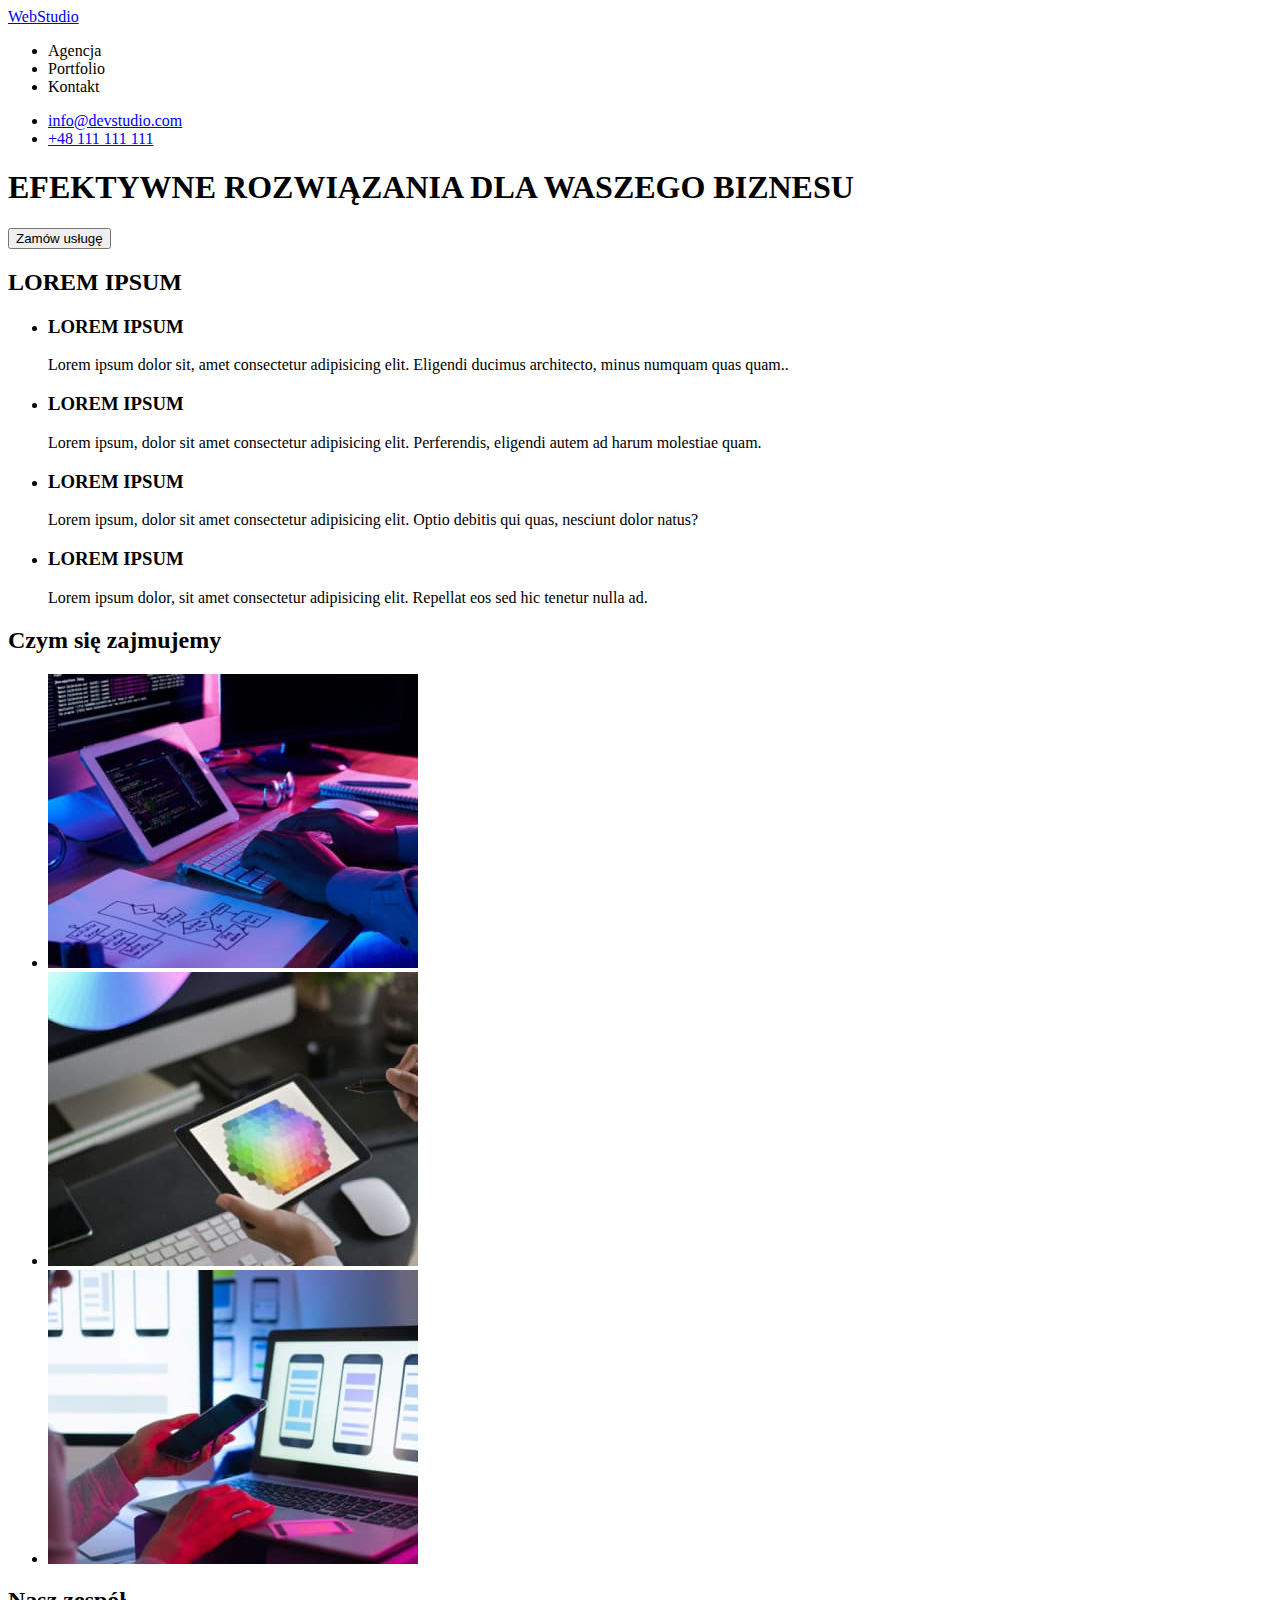
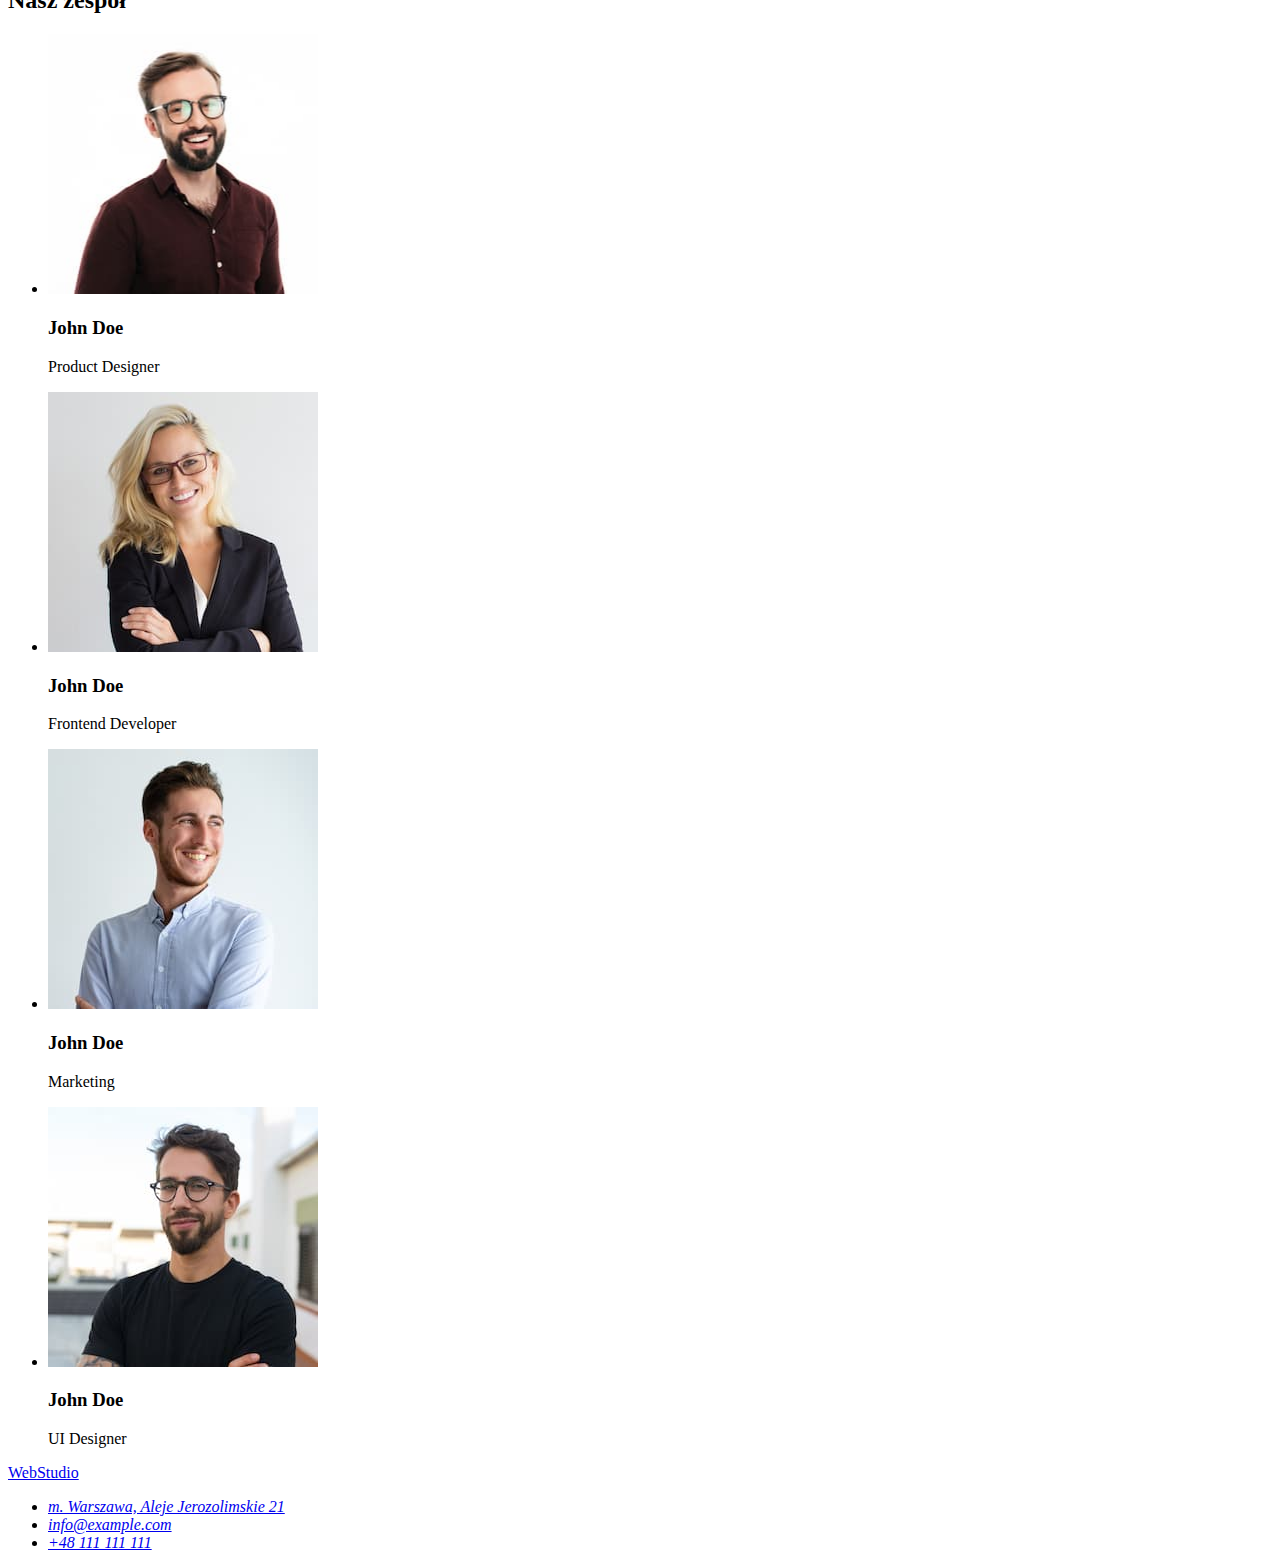
==== index.html @ 422dca35 "feat: init hw 2" ====
<!DOCTYPE html>
<html lang="pl">
  <head>
    <meta charset="UTF-8" />
    <meta http-equiv="X-UA-Compatible" content="IE=edge" />
    <meta name="viewport" content="width=device-width, initial-scale=1.0" />
    <title>webstudio</title>
  </head>

  <body>
    <header>
      <a href="index.html"><span>Web</span>Studio</a>
      <nav>
        <ul>
          <li><a href="index.html"></a>Agencja</li>
          <li><a href="index.html"></a>Portfolio</li>
          <li><a href="index.html"></a>Kontakt</li>
        </ul>
      </nav>
      <ul>
        <li><a href="mailto:info@devstudio.com">info@devstudio.com</a></li>
        <li><a href="tel:48111111111">+48 111 111 111</a></li>
      </ul>
    </header>

    <main>
      <!--HERO-->
      <section>
        <h1>EFEKTYWNE ROZWIĄZANIA DLA WASZEGO BIZNESU</h1>
        <button type="button">Zamów usługę</button>
      </section>

      <!--LOREM IPSUM-->
      <section>
        <h2>LOREM IPSUM</h2>

        <ul>
          <li>
            <h3>LOREM IPSUM</h3>
            <p>
              Lorem ipsum dolor sit, amet consectetur adipisicing elit. Eligendi
              ducimus architecto, minus numquam quas quam..
            </p>
          </li>
          <li>
            <h3>LOREM IPSUM</h3>
            <p>
              Lorem ipsum, dolor sit amet consectetur adipisicing elit.
              Perferendis, eligendi autem ad harum molestiae quam.
            </p>
          </li>
          <li>
            <h3>LOREM IPSUM</h3>
            <p>
              Lorem ipsum, dolor sit amet consectetur adipisicing elit. Optio
              debitis qui quas, nesciunt dolor natus?
            </p>
          </li>
          <li>
            <h3>LOREM IPSUM</h3>
            <p>
              Lorem ipsum dolor, sit amet consectetur adipisicing elit. Repellat
              eos sed hic tenetur nulla ad.
            </p>
          </li>
        </ul>
      </section>

      <!--czym się zajmujemy-->
      <section>
        <h2>Czym się zajmujemy</h2>
        <ul>
          <li>
            <img
              src="images/czym_sie_zajmujemy/1.jpg"
              alt="programowanie"
              width="370"
              height="294"
            />
          </li>
          <li>
            <img
              src="images/czym_sie_zajmujemy/2.jpg"
              alt="grafika"
              width="370"
              height="294"
            />
          </li>
          <li>
            <img
              src="images/czym_sie_zajmujemy/3.jpg"
              alt="personalizacja"
              width="370"
              height="294"
            />
          </li>
        </ul>
      </section>

      <!--Nasz zespół-->
      <section>
        <h2>Nasz zespół</h2>
        <ul>
          <li>
            <img
              src="images/nasz_zespol/img-1.jpg"
              alt="John Doe1"
              width="270"
              height="260"
            />
            <h3>John Doe</h3>
            <p>Product Designer</p>
          </li>
          <li>
            <img
              src="images/nasz_zespol/img-2-2.jpg"
              alt="John Doe2"
              width="270"
              height="260"
            />
            <h3>John Doe</h3>
            <p>Frontend Developer</p>
          </li>
          <li>
            <img
              src="images/nasz_zespol/img-3-2.jpg"
              alt="John Doe3"
              width="270"
              height="260"
            />
            <h3>John Doe</h3>
            <p>Marketing</p>
          </li>
          <li>
            <img
              src="images/nasz_zespol/img-4-2.jpg"
              alt="John Doe3"
              width="270"
              height="260"
            />
            <h3>John Doe</h3>
            <p>UI Designer</p>
          </li>
        </ul>
      </section>
    </main>

    <footer>
      <a href="index.html"><span>Web</span>Studio</a>
      <address>
        <ul>
          <li>
            <a href="https://goo.gl/maps/v4wxsE9NDZiypeX38" target="_blank"
              >m. Warszawa, Aleje Jerozolimskie 21</a
            >
          </li>
          <li><a href="mailto:info@example.com">info@example.com</a></li>
          <li><a href="tel:48111111111">+48 111 111 111</a></li>
        </ul>
      </address>
    </footer>
  </body>
</html>
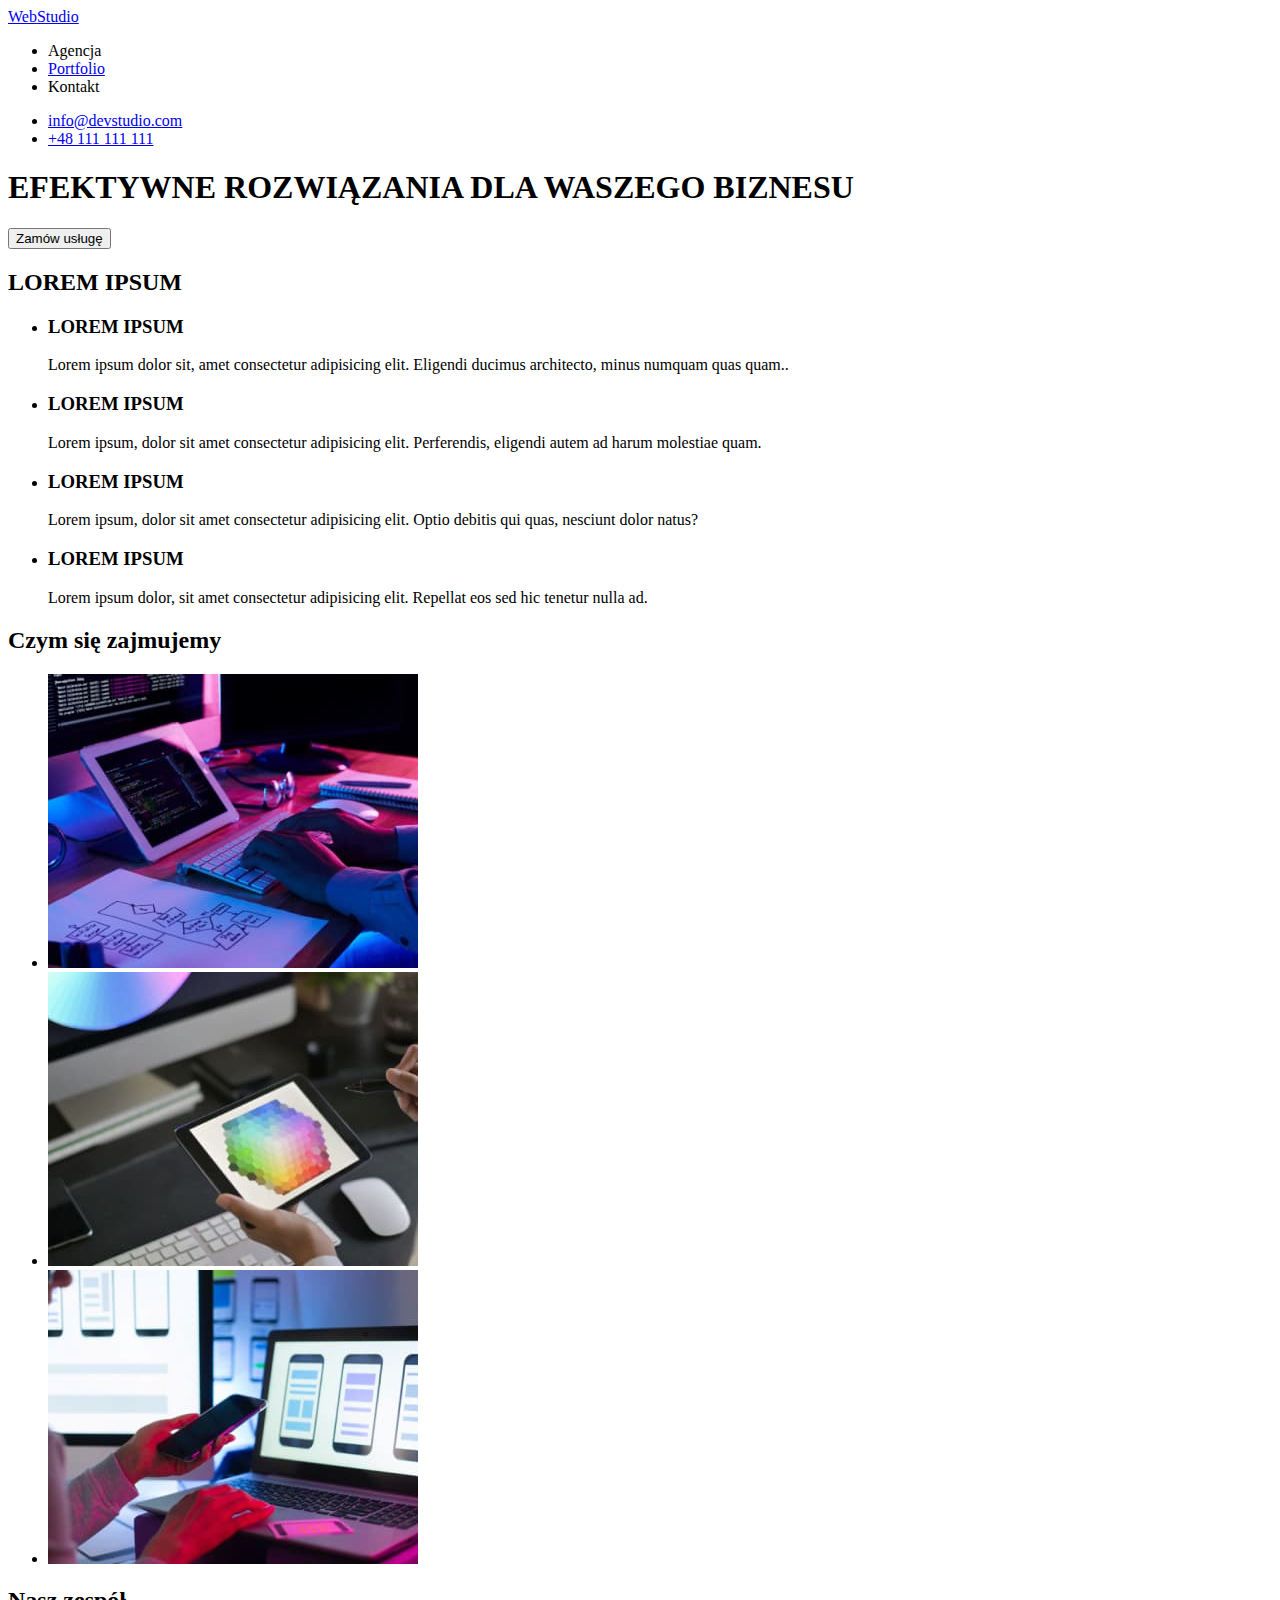
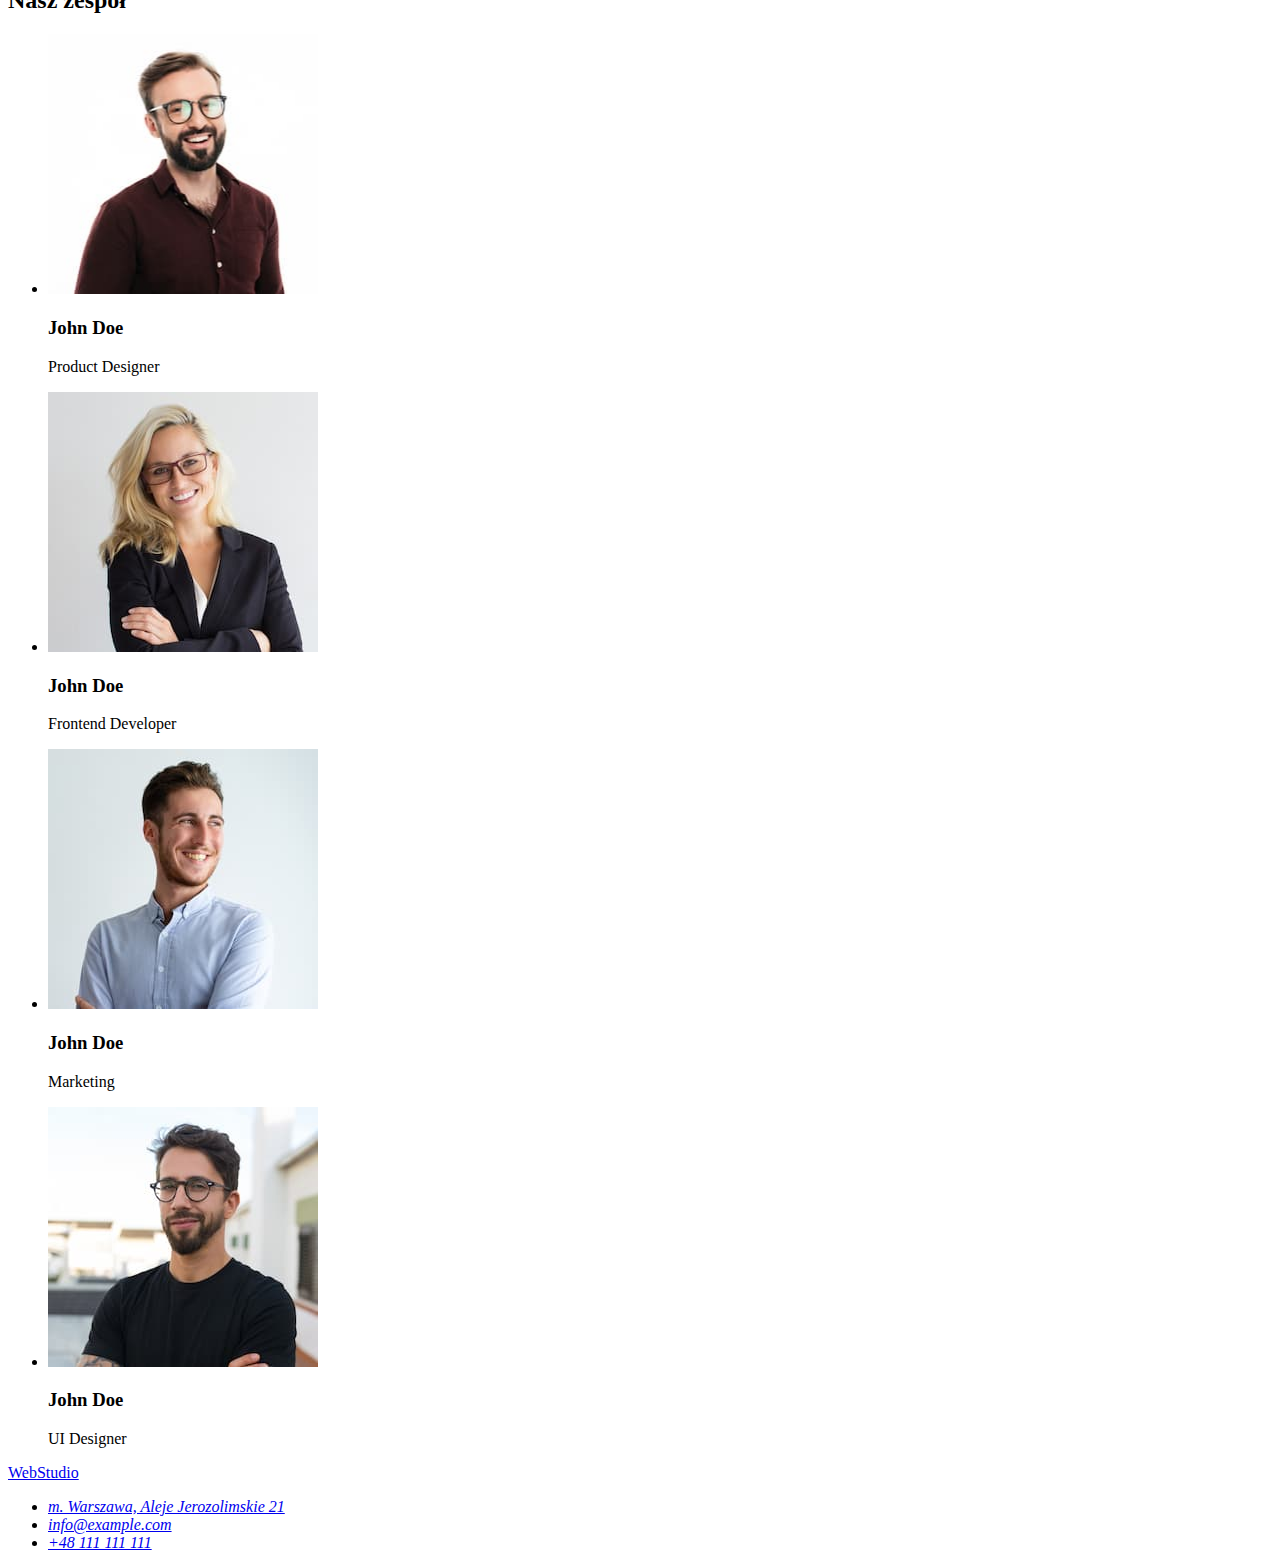
==== commit 0ab6738f: "upgrade" ====
--- a/index.html
+++ b/index.html
@@ -13,7 +13,7 @@
       <nav>
         <ul>
           <li><a href="index.html"></a>Agencja</li>
-          <li><a href="index.html"></a>Portfolio</li>
+          <li><a href="portfolio.html">Portfolio</a></li>
           <li><a href="index.html"></a>Kontakt</li>
         </ul>
       </nav>
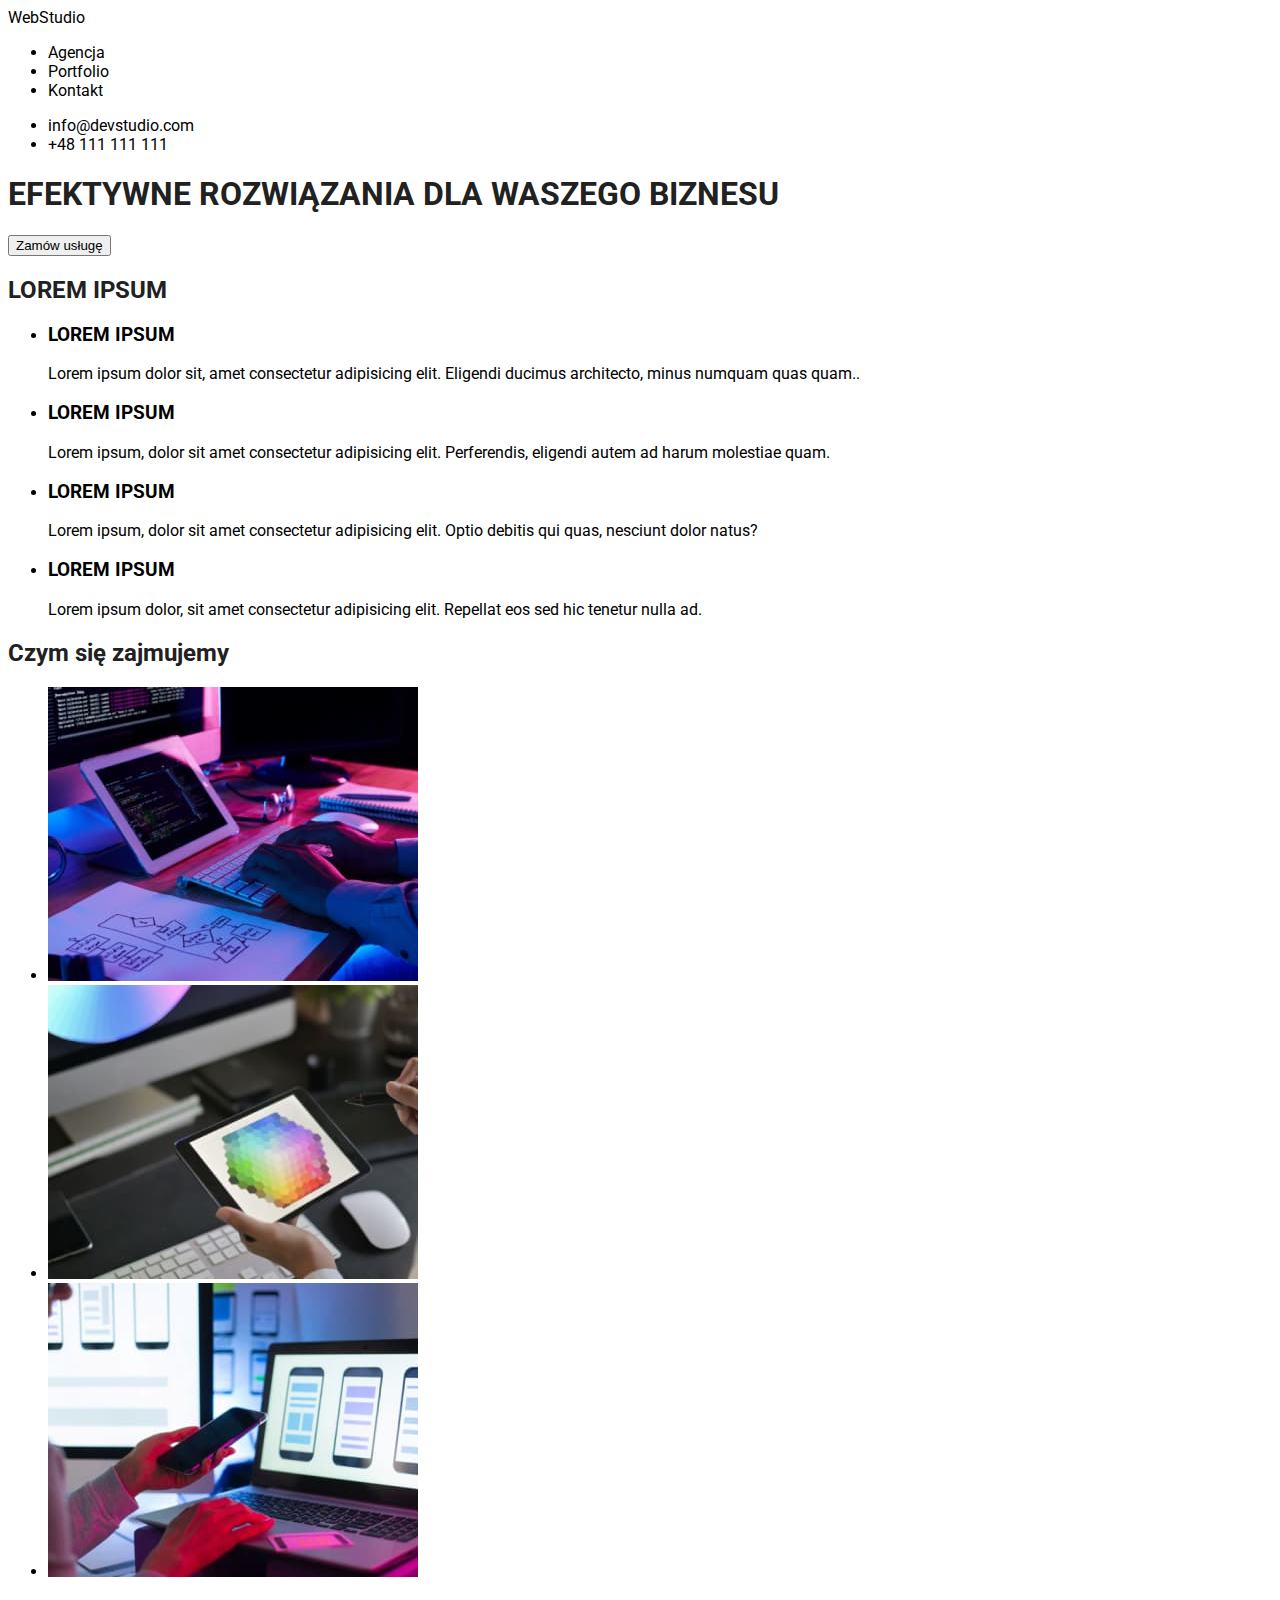
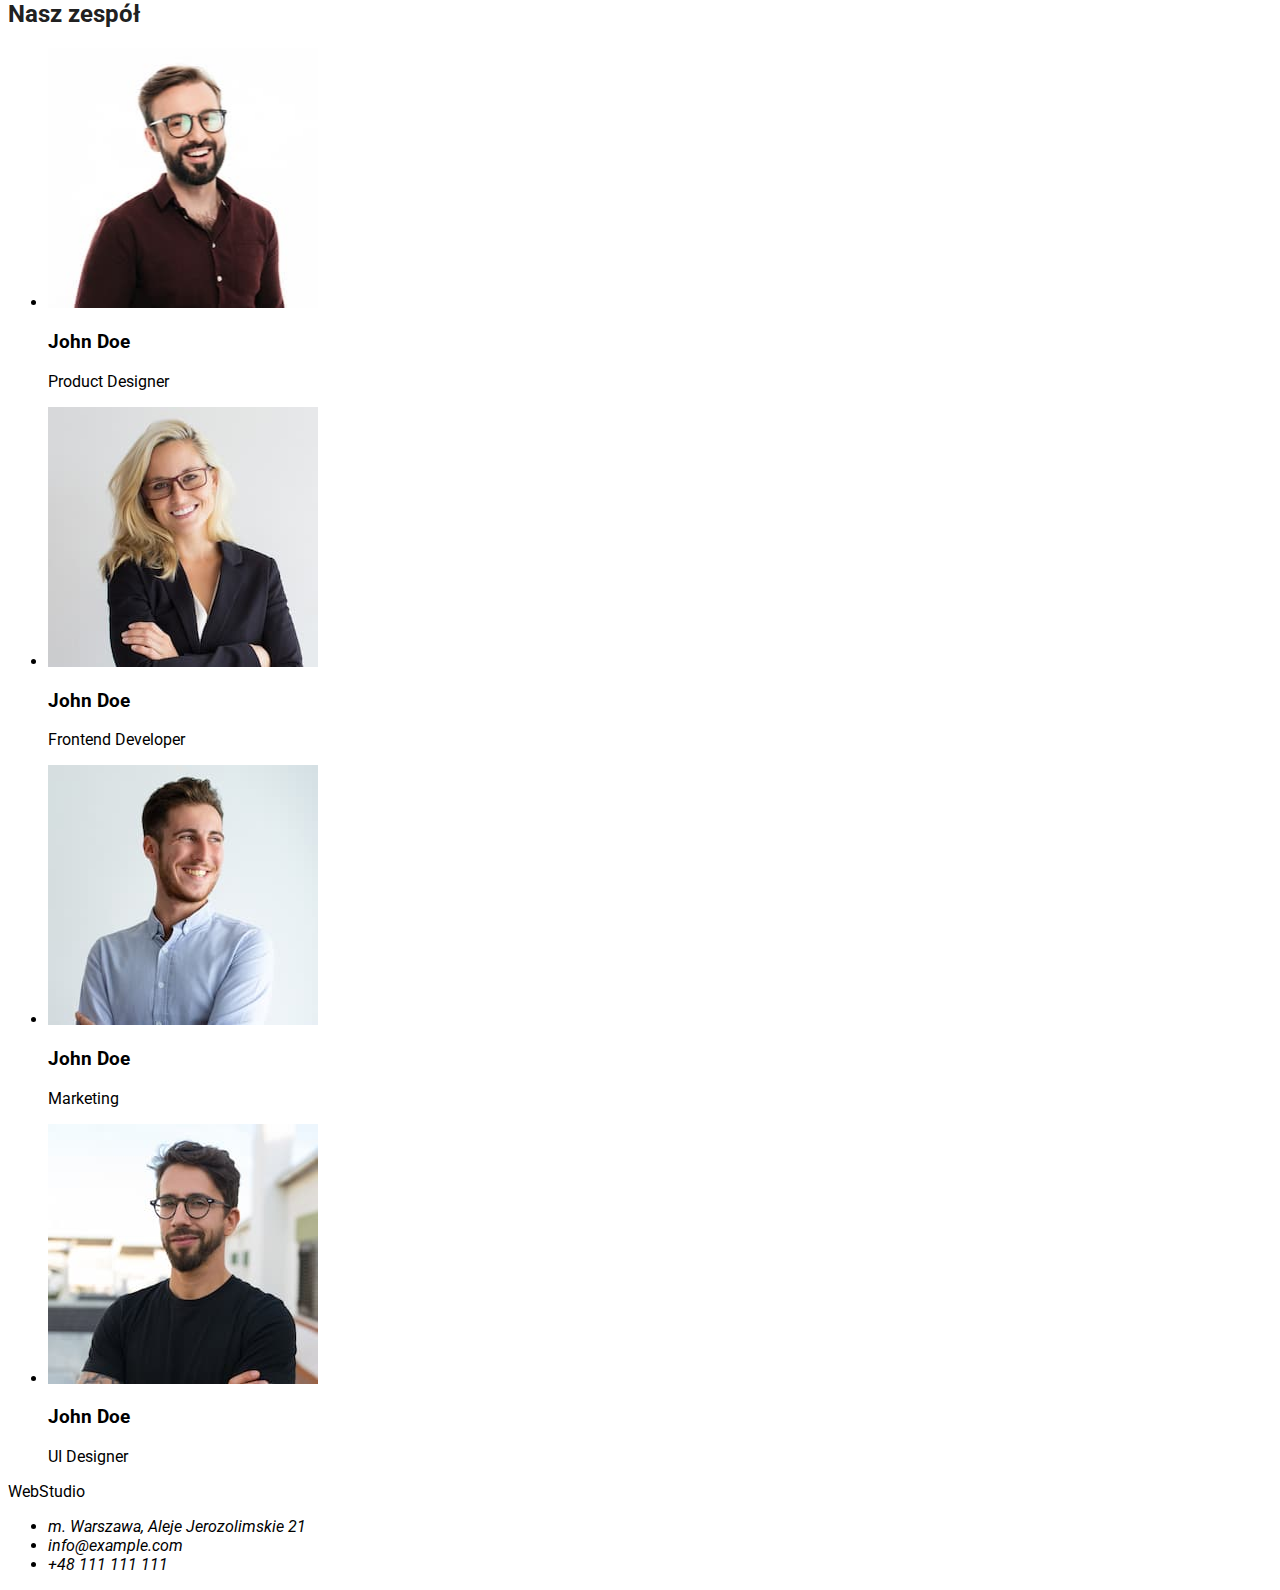
==== commit a28181ae: "upgrade" ====
--- a/index.html
+++ b/index.html
@@ -5,6 +5,16 @@
     <meta http-equiv="X-UA-Compatible" content="IE=edge" />
     <meta name="viewport" content="width=device-width, initial-scale=1.0" />
     <title>webstudio</title>
+    <!-- googe fonts -->
+    <link rel="preconnect" href="https://fonts.googleapis.com" />
+    <link rel="preconnect" href="https://fonts.gstatic.com" crossorigin />
+    <link
+      href="https://fonts.googleapis.com/css2?family=Raleway:wght@700&family=Roboto:wght@400;500;700;900&display=swap"
+      rel="stylesheet"
+    />
+    <!-- end google fonts -->
+
+    <link rel="stylesheet" href="css/styles.css" />
   </head>
 
   <body>
--- a/css/styles.css
+++ b/css/styles.css
@@ -0,0 +1,91 @@
+:root {
+    --roboto:font-family: 'Roboto', sans-serif;
+    --raleway:font-family: 'Raleway', sans-serif;
+    color:#212121
+  }
+  body { font-family: 'Roboto', sans-serif;
+    color: var(--#212121)
+}
+  
+  nav {
+    color: var(--#212121);
+  }
+  nav ul {
+    text-decoration-line: none;
+  }
+  
+  ul {
+    text-decoration-line: none;
+    color: black;
+  }
+  a {
+    color: black;
+    text-decoration-line: none;
+  }
+  a:focus {
+    border-bottom-style: solid;
+    border-width: 2px;
+    border-color: blue;
+  }
+  h3 {
+    font-family: var(--roboto);
+    font-weight: 700;
+  }
+  
+  h3:hover {
+    border-bottom-style: solid;
+    border-width: 2px;
+    border-bottom-color: blue;
+  }
+  p {font-family: var(--roboto);
+  font-weight: 400;}
+  
+  p:hover {
+    border-bottom-style: solid;
+    border-width: 2px;
+    border-bottom-color: blue;
+    font-family: var(--roboto);
+  }
+  
+  .logo {
+    color: blue;
+    font-family: var(--raleway);
+    font-weight: 700;
+  }
+  nav li:hover {
+    border-bottom-style: solid;
+    border-width: 2px;
+    border-bottom-color: blue;
+   
+  }
+  header li:hover {
+    border-bottom-style: solid;
+    border-width: 2px;
+    border-bottom-color: blue;
+  }
+  
+  .footer_underline {
+    text-decoration-line: underline;
+  }
+  footer li:hover {
+    border-bottom-style: solid;
+    border-width: 2px;
+    border-bottom-color: blue;
+  }
+  .mark:hover {
+    border: 1px solid blue;
+  }
+  .mark_line:hover {
+    border-bottom-style: solid;
+    border-width: 2px;
+    border-bottom-color: blue;
+  }
+  
+  .hand:hover {
+    cursor: pointer;
+  }
+  
+  .letters {
+    font-family: var(--roboto);
+    font-weight: 500;
+  }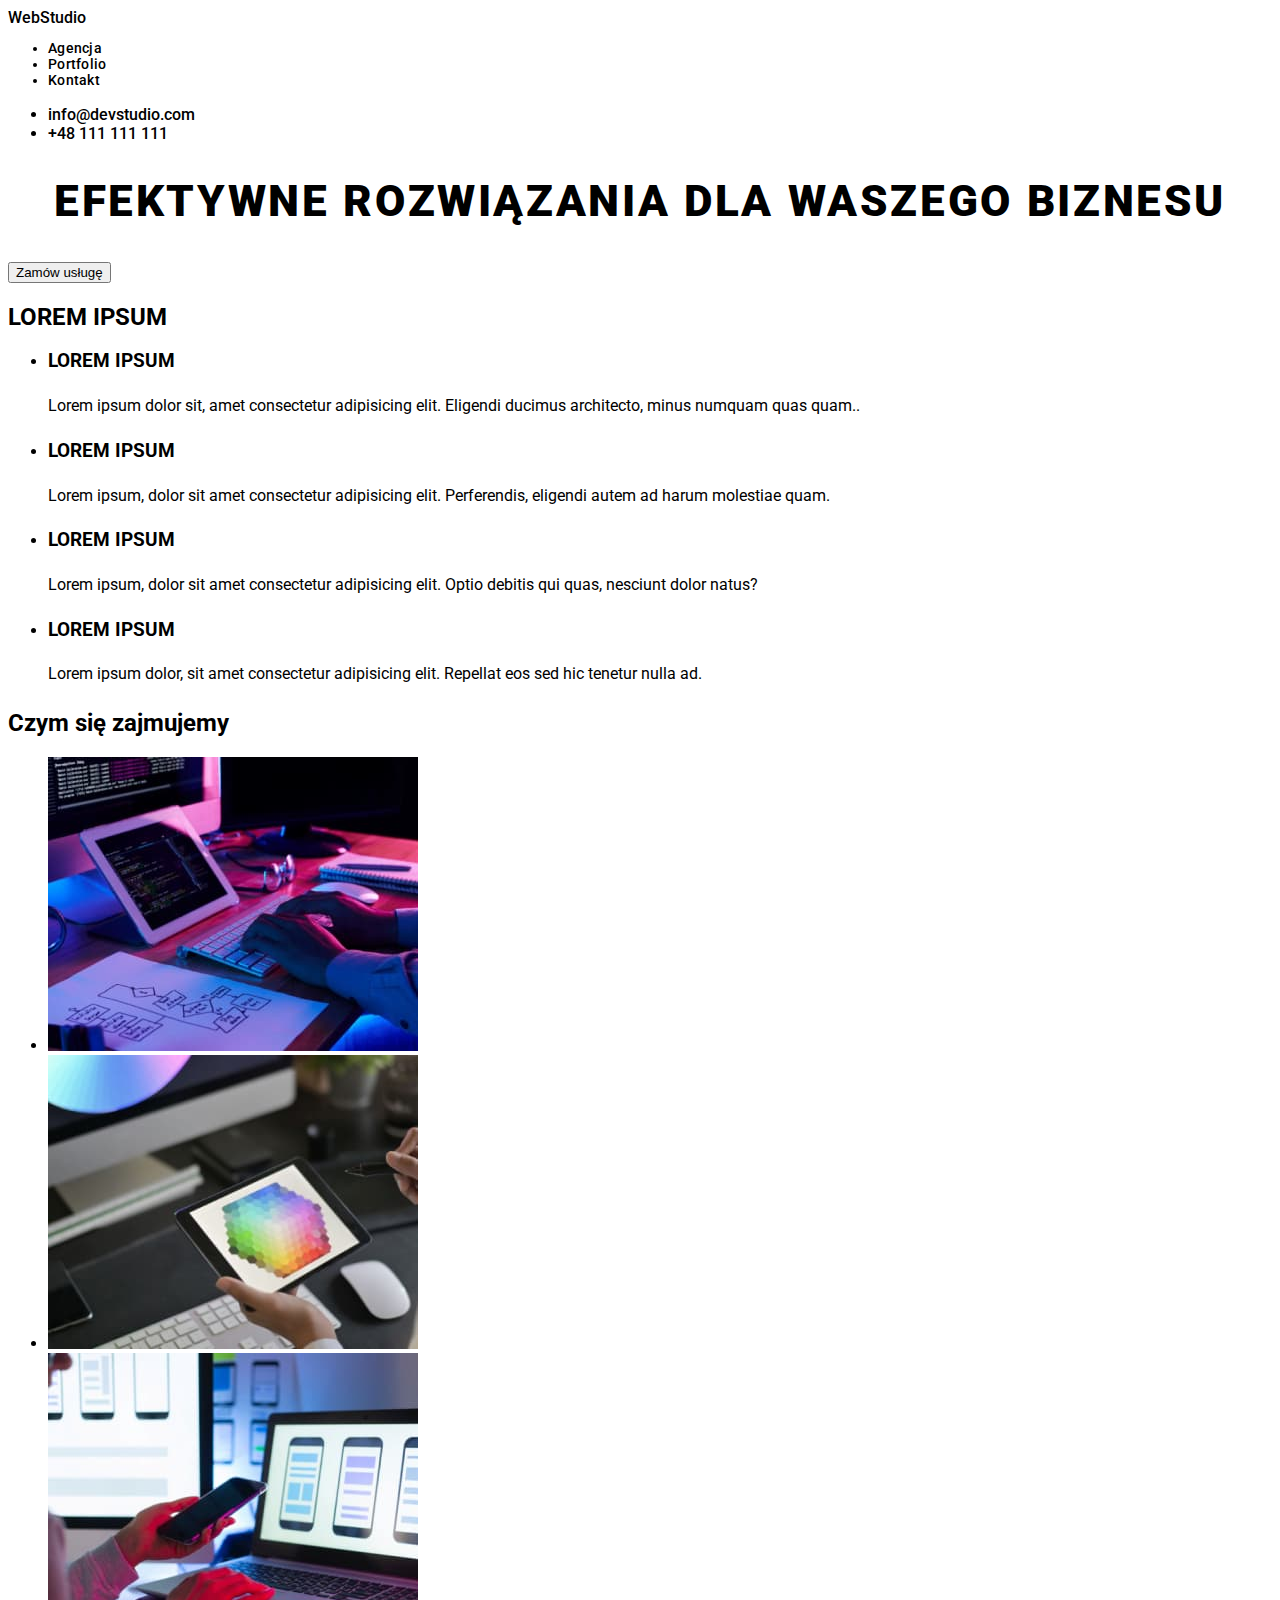
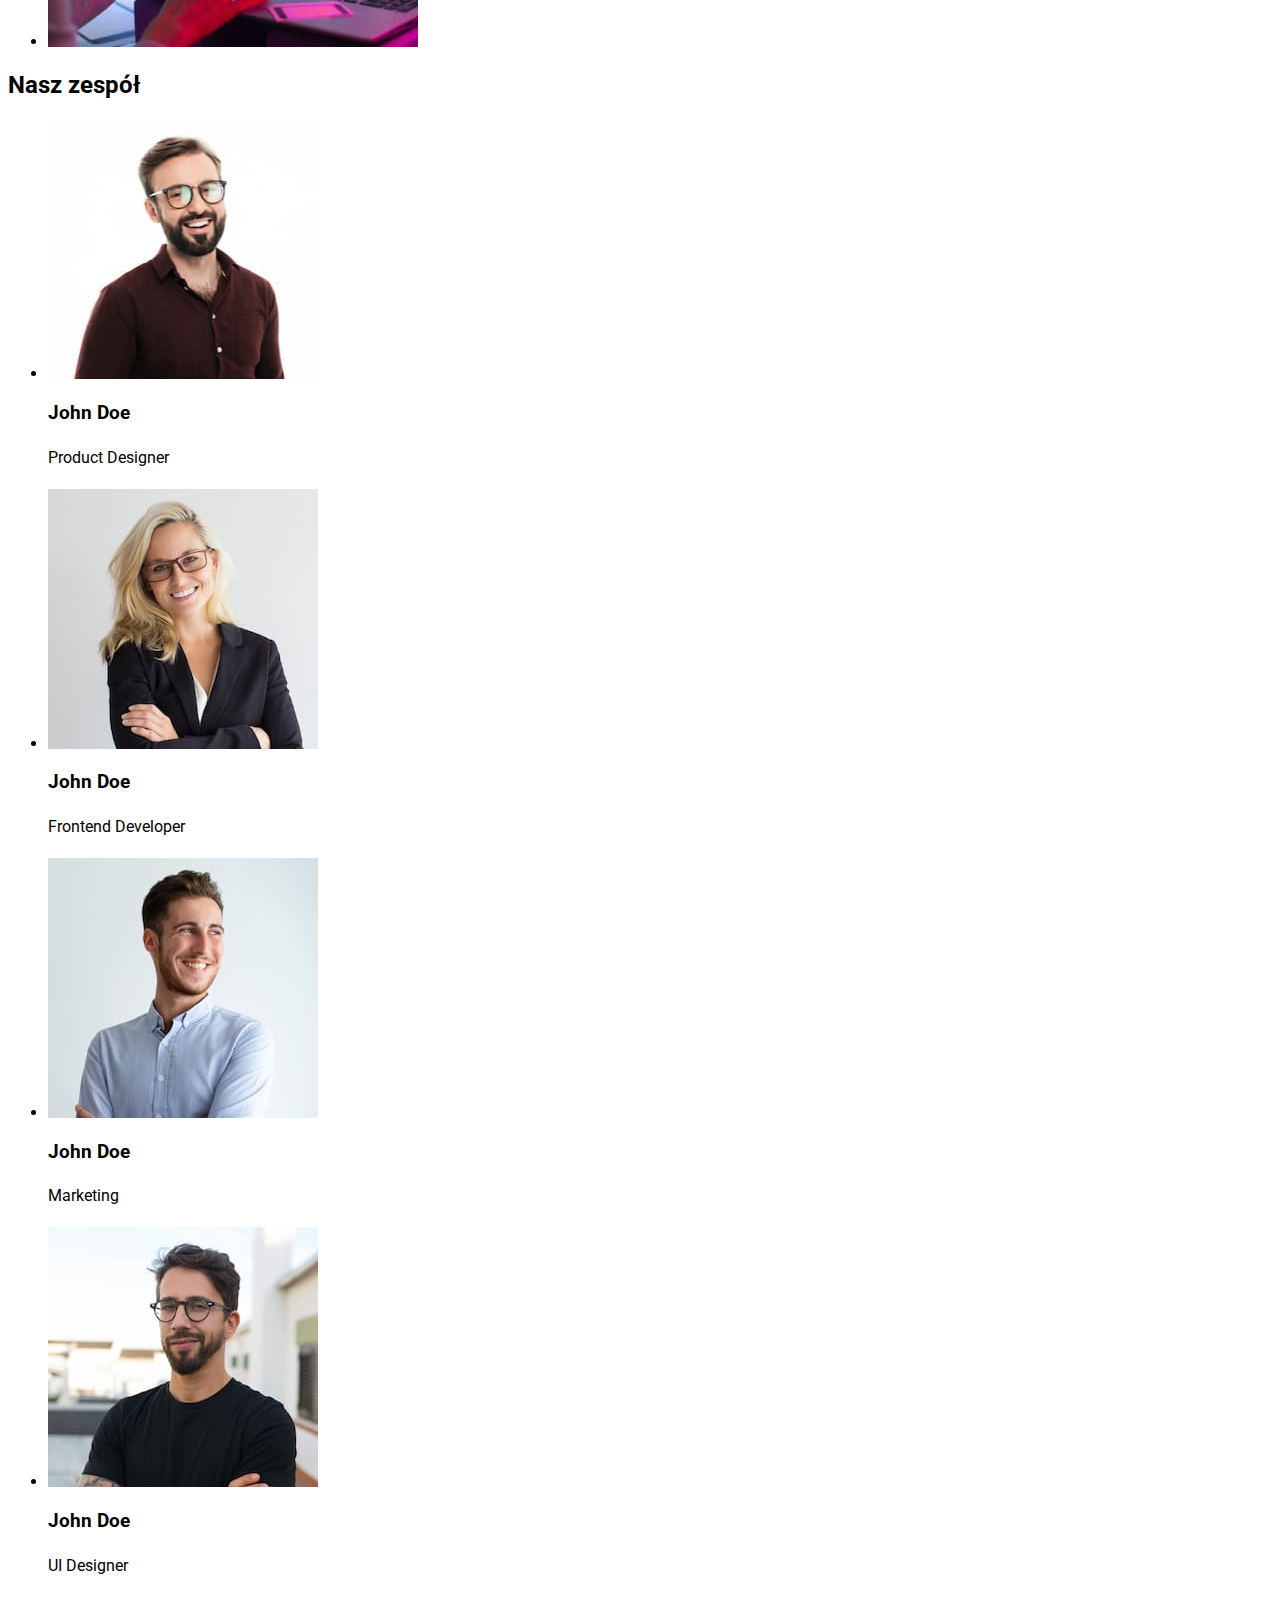
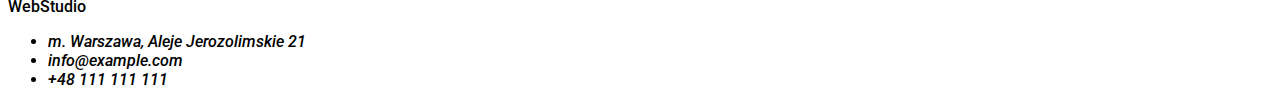
==== commit e4fae63b: "upgrade" ====
--- a/index.html
+++ b/index.html
@@ -20,7 +20,7 @@
   <body>
     <header>
       <a href="index.html"><span>Web</span>Studio</a>
-      <nav>
+      <nav class="nav-structure">
         <ul>
           <li><a href="index.html"></a>Agencja</li>
           <li><a href="portfolio.html">Portfolio</a></li>
@@ -36,7 +36,9 @@
     <main>
       <!--HERO-->
       <section>
-        <h1>EFEKTYWNE ROZWIĄZANIA DLA WASZEGO BIZNESU</h1>
+        <h1 class="main-structure">
+          EFEKTYWNE ROZWIĄZANIA DLA WASZEGO BIZNESU
+        </h1>
         <button type="button">Zamów usługę</button>
       </section>
 
--- a/css/styles.css
+++ b/css/styles.css
@@ -1,91 +1,117 @@
 :root {
-    --roboto:font-family: 'Roboto', sans-serif;
-    --raleway:font-family: 'Raleway', sans-serif;
-    color:#212121
-  }
-  body { font-family: 'Roboto', sans-serif;
-    color: var(--#212121)
+  --main-color: #212121;
+  --second-color: #757575;
+  --background-color: #2f303a;
+  --third-color: #ffffff;
 }
-  
-  nav {
-    color: var(--#212121);
-  }
-  nav ul {
-    text-decoration-line: none;
-  }
-  
-  ul {
-    text-decoration-line: none;
-    color: black;
-  }
-  a {
-    color: black;
-    text-decoration-line: none;
-  }
-  a:focus {
-    border-bottom-style: solid;
-    border-width: 2px;
-    border-color: blue;
-  }
-  h3 {
-    font-family: var(--roboto);
-    font-weight: 700;
-  }
-  
-  h3:hover {
-    border-bottom-style: solid;
-    border-width: 2px;
-    border-bottom-color: blue;
-  }
-  p {font-family: var(--roboto);
-  font-weight: 400;}
-  
-  p:hover {
-    border-bottom-style: solid;
-    border-width: 2px;
-    border-bottom-color: blue;
-    font-family: var(--roboto);
-  }
-  
-  .logo {
-    color: blue;
-    font-family: var(--raleway);
-    font-weight: 700;
-  }
-  nav li:hover {
-    border-bottom-style: solid;
-    border-width: 2px;
-    border-bottom-color: blue;
-   
-  }
-  header li:hover {
-    border-bottom-style: solid;
-    border-width: 2px;
-    border-bottom-color: blue;
-  }
-  
-  .footer_underline {
-    text-decoration-line: underline;
-  }
-  footer li:hover {
-    border-bottom-style: solid;
-    border-width: 2px;
-    border-bottom-color: blue;
-  }
-  .mark:hover {
-    border: 1px solid blue;
-  }
-  .mark_line:hover {
-    border-bottom-style: solid;
-    border-width: 2px;
-    border-bottom-color: blue;
-  }
-  
-  .hand:hover {
-    cursor: pointer;
-  }
-  
-  .letters {
-    font-family: var(--roboto);
-    font-weight: 500;
-  }+body {
+  font-family: "Roboto", sans-serif;
+  font-weight: 500;
+}
+
+.nav-structure {
+  color: var(--main-color);
+  font-family: "Roboto", sans-serif;
+  font-weight: 500;
+  font-size: 14px;
+  line-height: 1.14;
+  letter-spacing: 0.02em;
+}
+.main-structure {
+  font-family: "Roboto", sans-serif;
+  font-weight: 900;
+  font-size: 44px;
+  line-height: 1.36;
+  text-align: center;
+  letter-spacing: 0.06em;
+  text-transform: uppercase;
+}
+.third-structure {
+  font-weight: 700;
+  font-size: 18px;
+  line-height: 2;
+  letter-spacing: 0.06em;
+}
+
+.text {
+  font-weight: 400;
+  font-size: 16px;
+  line-height: 1.87;
+  letter-spacing: 0.03em;
+  color: var(--second-color);
+}
+
+.background {
+  background-color: var(--background-color);
+}
+
+/* ? */
+.last-structure {
+  font-weight: 400;
+  font-size: 14px;
+  line-height: 1.71;
+  letter-spacing: 0.03em;
+  color: var(--third-color);
+}
+
+/* na dole do poprawy */
+ul {
+  text-decoration-line: none;
+  color: black;
+}
+a {
+  color: black;
+  text-decoration-line: none;
+}
+a:focus {
+  border-bottom-style: solid;
+  border-width: 2px;
+  border-color: blue;
+}
+h3 {
+  font-family: var(--roboto);
+  font-weight: 700;
+}
+
+p {
+  font-weight: 400;
+  font-size: 16px;
+  line-height: 30px;
+}
+
+.logo {
+  color: blue;
+  font-family: var(--raleway);
+  font-weight: 700;
+}
+nav li:hover {
+  border-bottom-style: solid;
+  border-width: 2px;
+  border-bottom-color: blue;
+}
+header li:hover {
+  border-bottom-style: solid;
+  border-width: 2px;
+  border-bottom-color: blue;
+}
+
+.mark:hover {
+  border: 1px solid blue;
+}
+.mark_line:hover {
+  border-bottom-style: solid;
+  border-width: 2px;
+  border-bottom-color: blue;
+}
+
+.hand:hover {
+  cursor: pointer;
+}
+
+.letters {
+  font-family: var(--roboto);
+  font-weight: 500;
+}
+/*  */
+font-family: "Raleway", sans-serif;
+/*  */
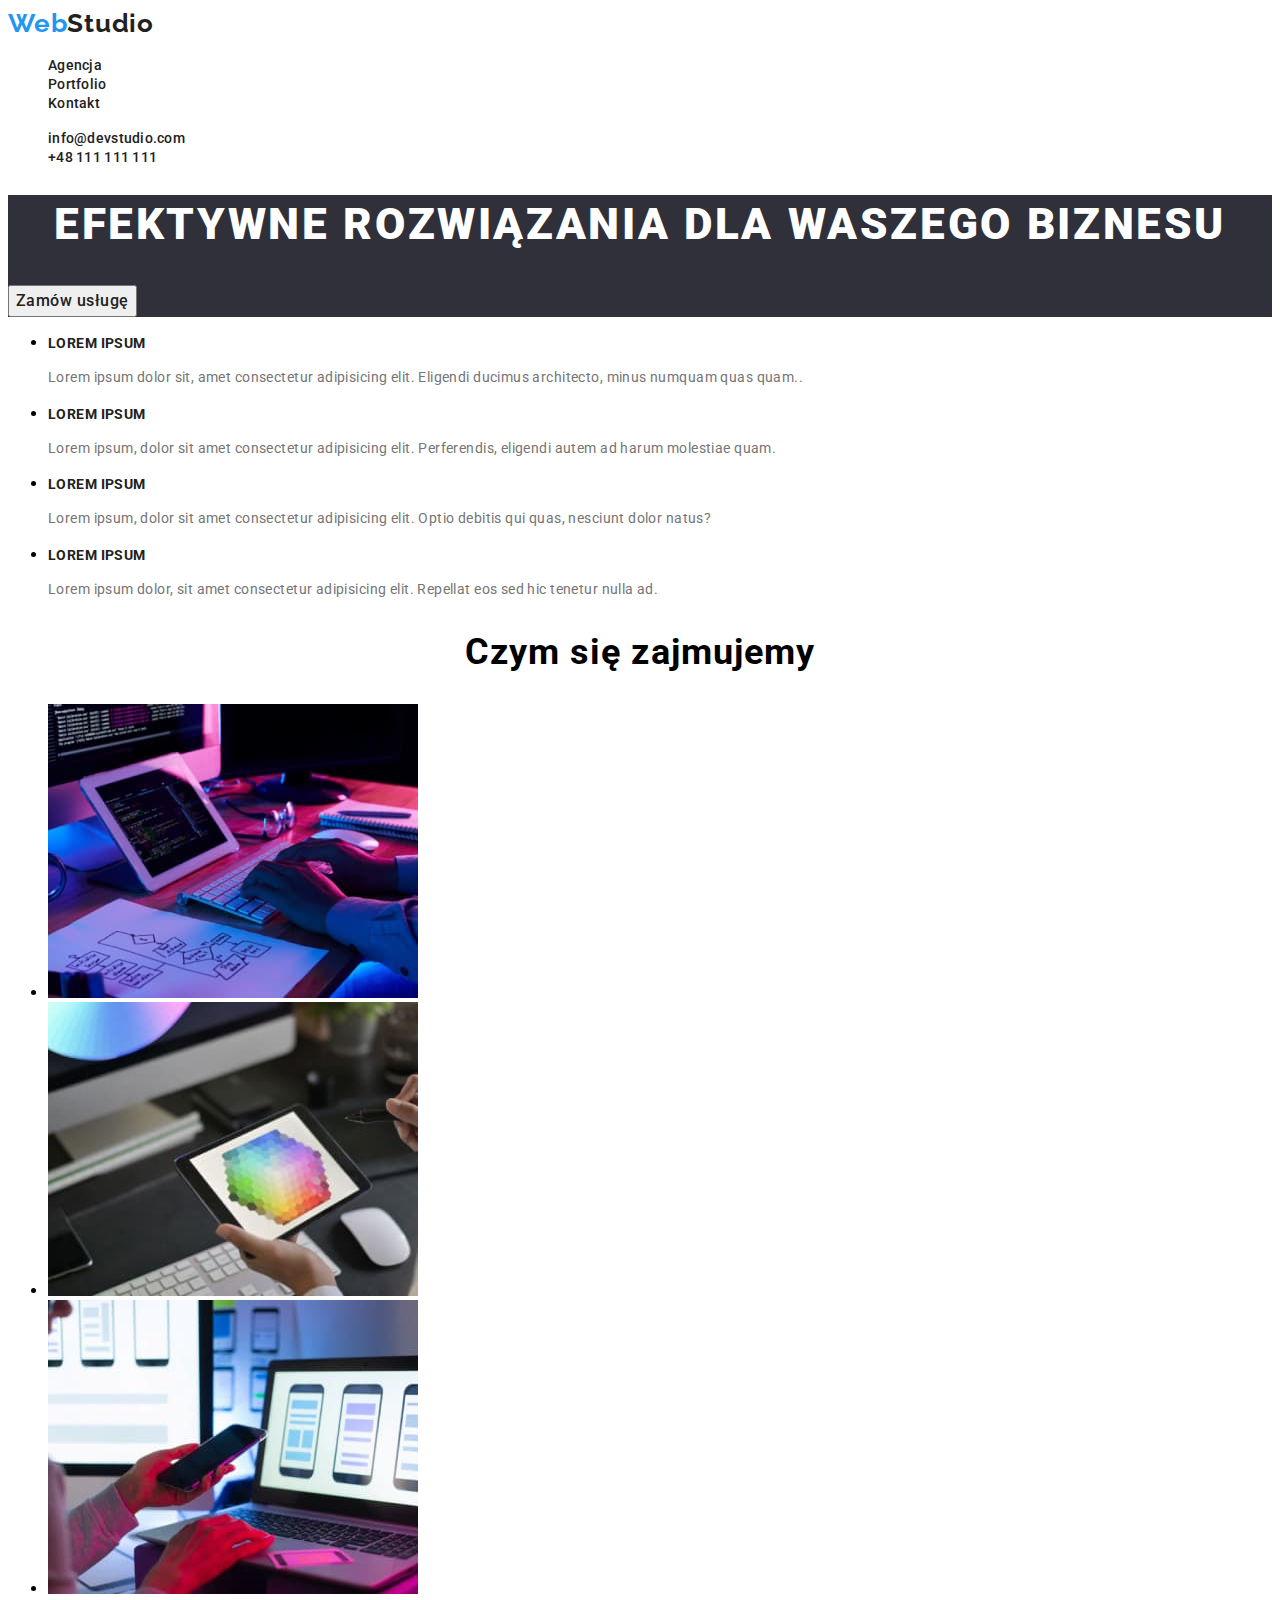
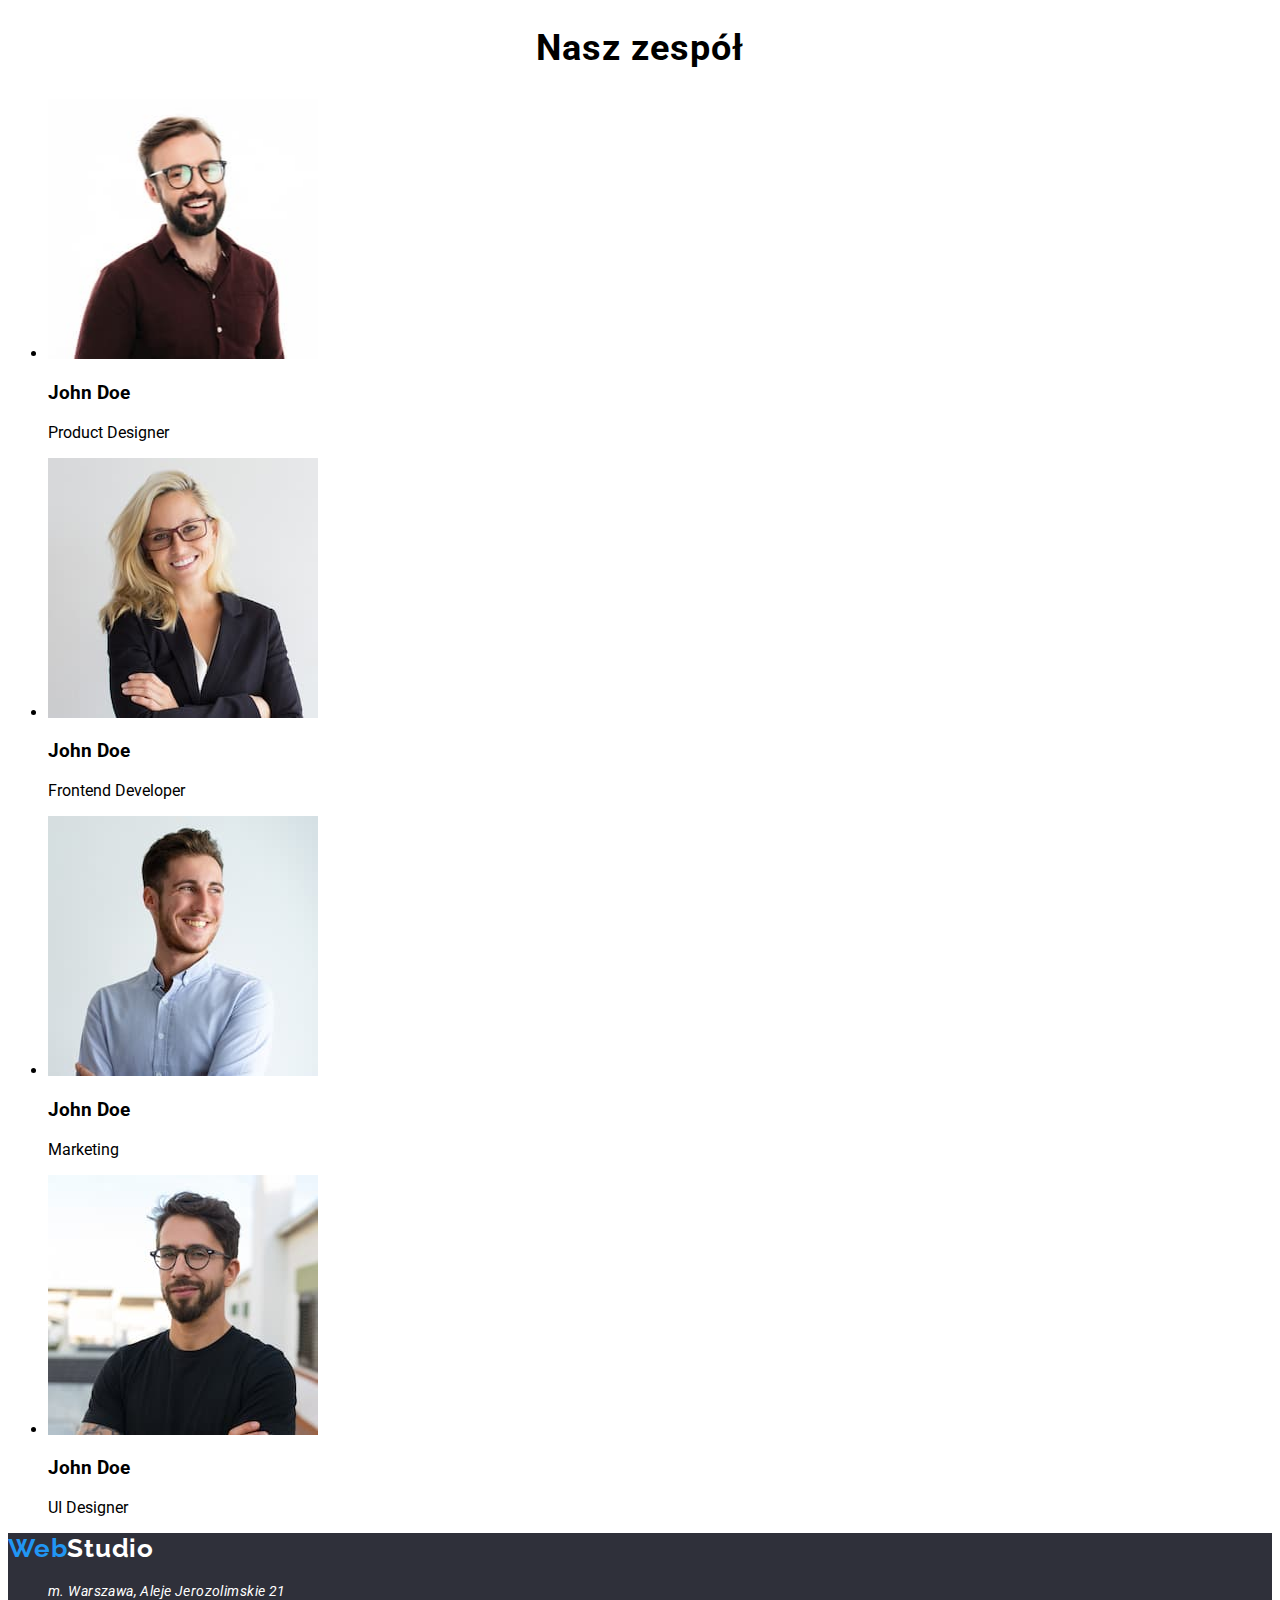
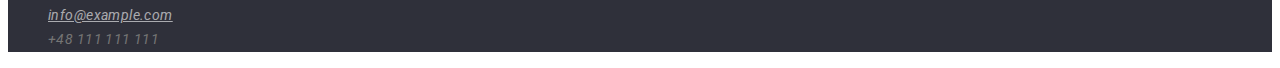
==== commit 209f5df2: "upgrade" ====
--- a/index.html
+++ b/index.html
@@ -19,58 +19,64 @@
 
   <body>
     <header>
-      <a href="index.html"><span>Web</span>Studio</a>
-      <nav class="nav-structure">
-        <ul>
-          <li><a href="index.html"></a>Agencja</li>
-          <li><a href="portfolio.html">Portfolio</a></li>
-          <li><a href="index.html"></a>Kontakt</li>
+      <a class="logo" href="index.html"
+        ><span class="brand-color">Web</span>Studio</a
+      >
+      <nav>
+        <ul class="list-style">
+          <li><a class="nav-structure" href="index.html">Agencja</a></li>
+          <li><a class="nav-structure" href="portfolio.html">Portfolio</a></li>
+          <li><a class="nav-structure" href="index.html">Kontakt</a></li>
         </ul>
       </nav>
-      <ul>
-        <li><a href="mailto:info@devstudio.com">info@devstudio.com</a></li>
-        <li><a href="tel:48111111111">+48 111 111 111</a></li>
+      <ul class="list-style">
+        <li>
+          <a class="nav-structure" href="mailto:info@devstudio.com"
+            >info@devstudio.com</a
+          >
+        </li>
+        <li>
+          <a class="nav-structure" href="tel:48111111111">+48 111 111 111</a>
+        </li>
       </ul>
     </header>
 
     <main>
       <!--HERO-->
-      <section>
-        <h1 class="main-structure">
+      <section class="background">
+        <h1 class="sixth-structure background">
           EFEKTYWNE ROZWIĄZANIA DLA WASZEGO BIZNESU
         </h1>
-        <button type="button">Zamów usługę</button>
+        <button type="button" class="button-style">Zamów usługę</button>
       </section>
 
       <!--LOREM IPSUM-->
       <section>
-        <h2>LOREM IPSUM</h2>
-
         <ul>
           <li>
-            <h3>LOREM IPSUM</h3>
-            <p>
+            <h3 class="seventh-structure">LOREM IPSUM</h3>
+            <p class="second-structure">
               Lorem ipsum dolor sit, amet consectetur adipisicing elit. Eligendi
               ducimus architecto, minus numquam quas quam..
             </p>
           </li>
           <li>
-            <h3>LOREM IPSUM</h3>
-            <p>
+            <h3 class="seventh-structure">LOREM IPSUM</h3>
+            <p class="second-structure">
               Lorem ipsum, dolor sit amet consectetur adipisicing elit.
               Perferendis, eligendi autem ad harum molestiae quam.
             </p>
           </li>
           <li>
-            <h3>LOREM IPSUM</h3>
-            <p>
+            <h3 class="seventh-structure">LOREM IPSUM</h3>
+            <p class="second-structure">
               Lorem ipsum, dolor sit amet consectetur adipisicing elit. Optio
               debitis qui quas, nesciunt dolor natus?
             </p>
           </li>
           <li>
-            <h3>LOREM IPSUM</h3>
-            <p>
+            <h3 class="seventh-structure">LOREM IPSUM</h3>
+            <p class="second-structure">
               Lorem ipsum dolor, sit amet consectetur adipisicing elit. Repellat
               eos sed hic tenetur nulla ad.
             </p>
@@ -80,7 +86,9 @@
 
       <!--czym się zajmujemy-->
       <section>
-        <h2>Czym się zajmujemy</h2>
+        <h2 class="eighth-structure" class=".ninth-structure">
+          Czym się zajmujemy
+        </h2>
         <ul>
           <li>
             <img
@@ -111,7 +119,7 @@
 
       <!--Nasz zespół-->
       <section>
-        <h2>Nasz zespół</h2>
+        <h2 class="eighth-structure" class=".ninth-structure">Nasz zespół</h2>
         <ul>
           <li>
             <img
@@ -120,7 +128,7 @@
               width="270"
               height="260"
             />
-            <h3>John Doe</h3>
+            <h3 class=".ninth-structure">John Doe</h3>
             <p>Product Designer</p>
           </li>
           <li>
@@ -130,7 +138,7 @@
               width="270"
               height="260"
             />
-            <h3>John Doe</h3>
+            <h3 class=".ninth-structure">John Doe</h3>
             <p>Frontend Developer</p>
           </li>
           <li>
@@ -140,7 +148,7 @@
               width="270"
               height="260"
             />
-            <h3>John Doe</h3>
+            <h3 class=".ninth-structure">John Doe</h3>
             <p>Marketing</p>
           </li>
           <li>
@@ -150,24 +158,37 @@
               width="270"
               height="260"
             />
-            <h3>John Doe</h3>
+            <h3 class=".ninth-structure">John Doe</h3>
             <p>UI Designer</p>
           </li>
         </ul>
       </section>
     </main>
 
-    <footer>
-      <a href="index.html"><span>Web</span>Studio</a>
+    <footer class="background">
+      <a class="footer-logo" href="index.html"
+        ><span class="brand-color">Web</span>Studio</a
+      >
       <address>
-        <ul>
+        <ul class="list-style">
           <li>
-            <a href="https://goo.gl/maps/v4wxsE9NDZiypeX38" target="_blank"
+            <a
+              class="fourth-structure"
+              href="https://goo.gl/maps/v4wxsE9NDZiypeX38"
+              target="_blank"
               >m. Warszawa, Aleje Jerozolimskie 21</a
             >
           </li>
-          <li><a href="mailto:info@example.com">info@example.com</a></li>
-          <li><a href="tel:48111111111">+48 111 111 111</a></li>
+          <li>
+            <a class="fifth-structure" href="mailto:info@example.com"
+              >info@example.com</a
+            >
+          </li>
+          <li>
+            <a class="second-structure" href="tel:48111111111"
+              >+48 111 111 111</a
+            >
+          </li>
         </ul>
       </address>
     </footer>
--- a/css/styles.css
+++ b/css/styles.css
@@ -3,10 +3,12 @@
   --second-color: #757575;
   --background-color: #2f303a;
   --third-color: #ffffff;
+  --fourth-color: rgba(255, 255, 255, 0.6);
+  --fifth-color: #2196f3;
 }
 body {
   font-family: "Roboto", sans-serif;
-  font-weight: 500;
+  font-weight: 400;
 }
 
 .nav-structure {
@@ -16,6 +18,13 @@
   font-size: 14px;
   line-height: 1.14;
   letter-spacing: 0.02em;
+  text-decoration-line: none;
+}
+.nav-structure:hover {
+  color: var(--fifth-color);
+}
+.nav-structure:focus {
+  color: var(--fifth-color);
 }
 .main-structure {
   font-family: "Roboto", sans-serif;
@@ -26,6 +35,15 @@
   letter-spacing: 0.06em;
   text-transform: uppercase;
 }
+
+.second-structure {
+  font-weight: 400;
+  font-size: 14px;
+  line-height: 1.71;
+  letter-spacing: 0.03em;
+  color: var(--second-color);
+  text-decoration-line: none;
+}
 .third-structure {
   font-weight: 700;
   font-size: 18px;
@@ -45,17 +63,107 @@
   background-color: var(--background-color);
 }
 
-/* ? */
-.last-structure {
+.fourth-structure {
   font-weight: 400;
   font-size: 14px;
   line-height: 1.71;
   letter-spacing: 0.03em;
   color: var(--third-color);
+  text-decoration-line: none;
+}
+.fifth-structure {
+  font-size: 14px;
+  line-height: 1.71;
+  letter-spacing: 0.03em;
+  text-decoration-line: underline;
+  color: var(--fourth-color);
+}
+.sixth-structure {
+  font-family: "Roboto", sans-serif;
+  font-weight: 900;
+  font-size: 44px;
+  line-height: 1.36;
+  text-align: center;
+  letter-spacing: 0.06em;
+  text-transform: uppercase;
+  color: var(--third-color);
+}
+.seventh-structure {
+  font-family: "Roboto", sans-serif;
+  font-style: normal;
+  font-weight: 700;
+  font-size: 14px;
+  line-height: 1.14;
+  letter-spacing: 0.03em;
+  text-transform: uppercase;
+  color: var(--main-color);
+}
+
+.eighth-structure {
+  font-family: "Roboto", sans-serif;
+  font-style: normal;
+  font-weight: 700;
+  font-size: 36px;
+  line-height: 1.16;
+  text-align: center;
+  letter-spacing: 0.03em;
+}
+.ninth-structure {
+  font-family: "Roboto", sans-serif;
+  font-weight: 500;
+  font-size: 16px;
+  line-height: 1.18;
+  text-align: center;
+  letter-spacing: 0.03em;
+  color: var(--main-color);
+}
+.list-style {
+  list-style: none;
+}
+.logo {
+  color: var(--main-color);
+  font-family: "Raleway", sans-serif;
+  font-weight: 700;
+  font-size: 26px;
+  line-height: 1.19;
+  letter-spacing: 0.03em;
+  text-decoration: none;
+}
+
+.brand-color {
+  color: var(--fifth-color);
+}
+.footer-logo {
+  color: var(--third-color);
+  font-family: "Raleway", sans-serif;
+  font-weight: 700;
+  font-size: 26px;
+  line-height: 1.19;
+  letter-spacing: 0.03em;
+  text-decoration: none;
+}
+.hand:hover {
+  cursor: pointer;
+}
+.button-style {
+  font-family: "Roboto", sans-serif;
+  font-weight: 500;
+  font-size: 16px;
+  line-height: 1.625;
+  text-align: center;
+  letter-spacing: 0.03em;
+  color: var(--main-color);
+  cursor: pointer;
+}
+.button-style:hover,
+.button-style:focus,
+.button-style:active {
+  background-color: var(--fifth-color);
+  color: var(--third-color);
 }
 
 /* na dole do poprawy */
-ul {
+/* ul {
   text-decoration-line: none;
   color: black;
 }
@@ -76,15 +184,9 @@
 p {
   font-weight: 400;
   font-size: 16px;
-  line-height: 30px;
-}
-
-.logo {
-  color: blue;
-  font-family: var(--raleway);
-  font-weight: 700;
-}
-nav li:hover {
+  line-height: 30px; */
+
+/* nav li:hover {
   border-bottom-style: solid;
   border-width: 2px;
   border-bottom-color: blue;
@@ -102,16 +204,12 @@
   border-bottom-style: solid;
   border-width: 2px;
   border-bottom-color: blue;
-}
-
-.hand:hover {
-  cursor: pointer;
-}
-
-.letters {
+} */
+
+/* /* .letters {
   font-family: var(--roboto);
-  font-weight: 500;
-}
-/*  */
+  font-weight: 500; */
+
+/* /*  *
 font-family: "Raleway", sans-serif;
-/*  */
+/*   */
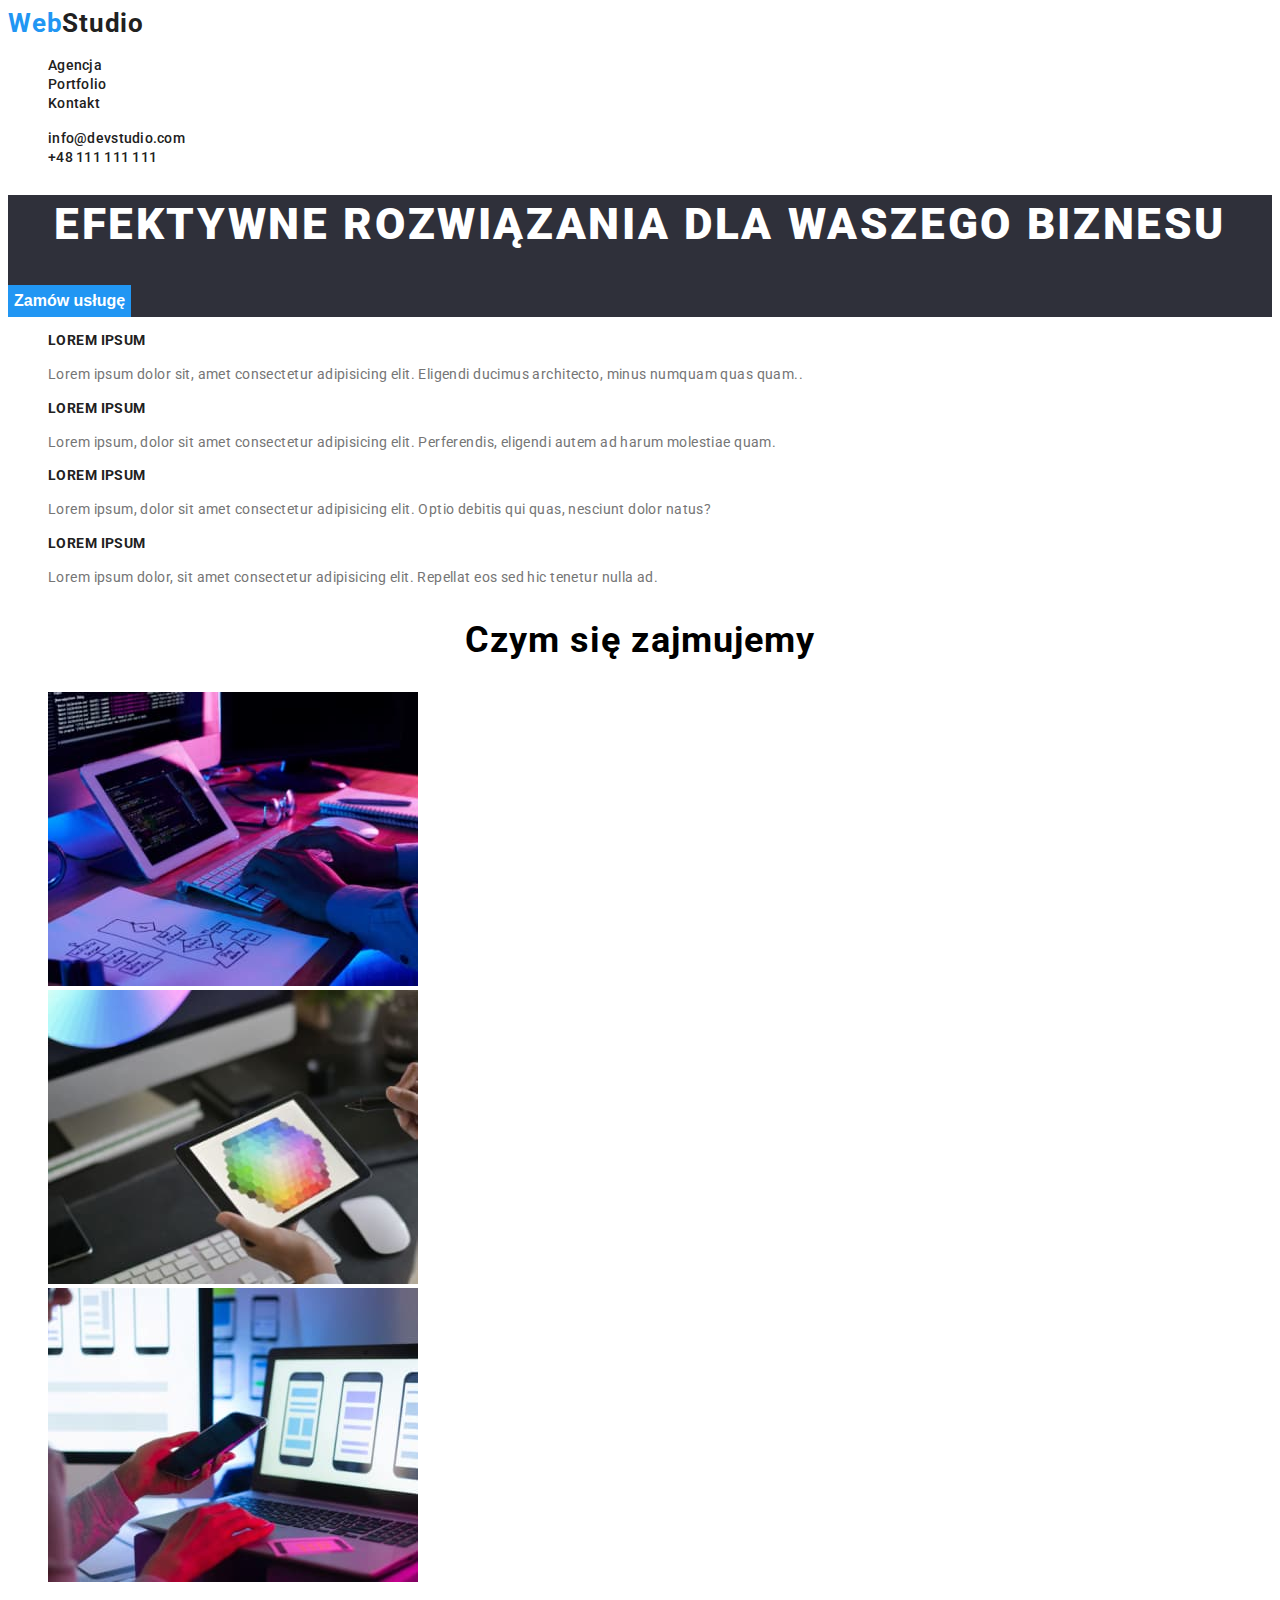
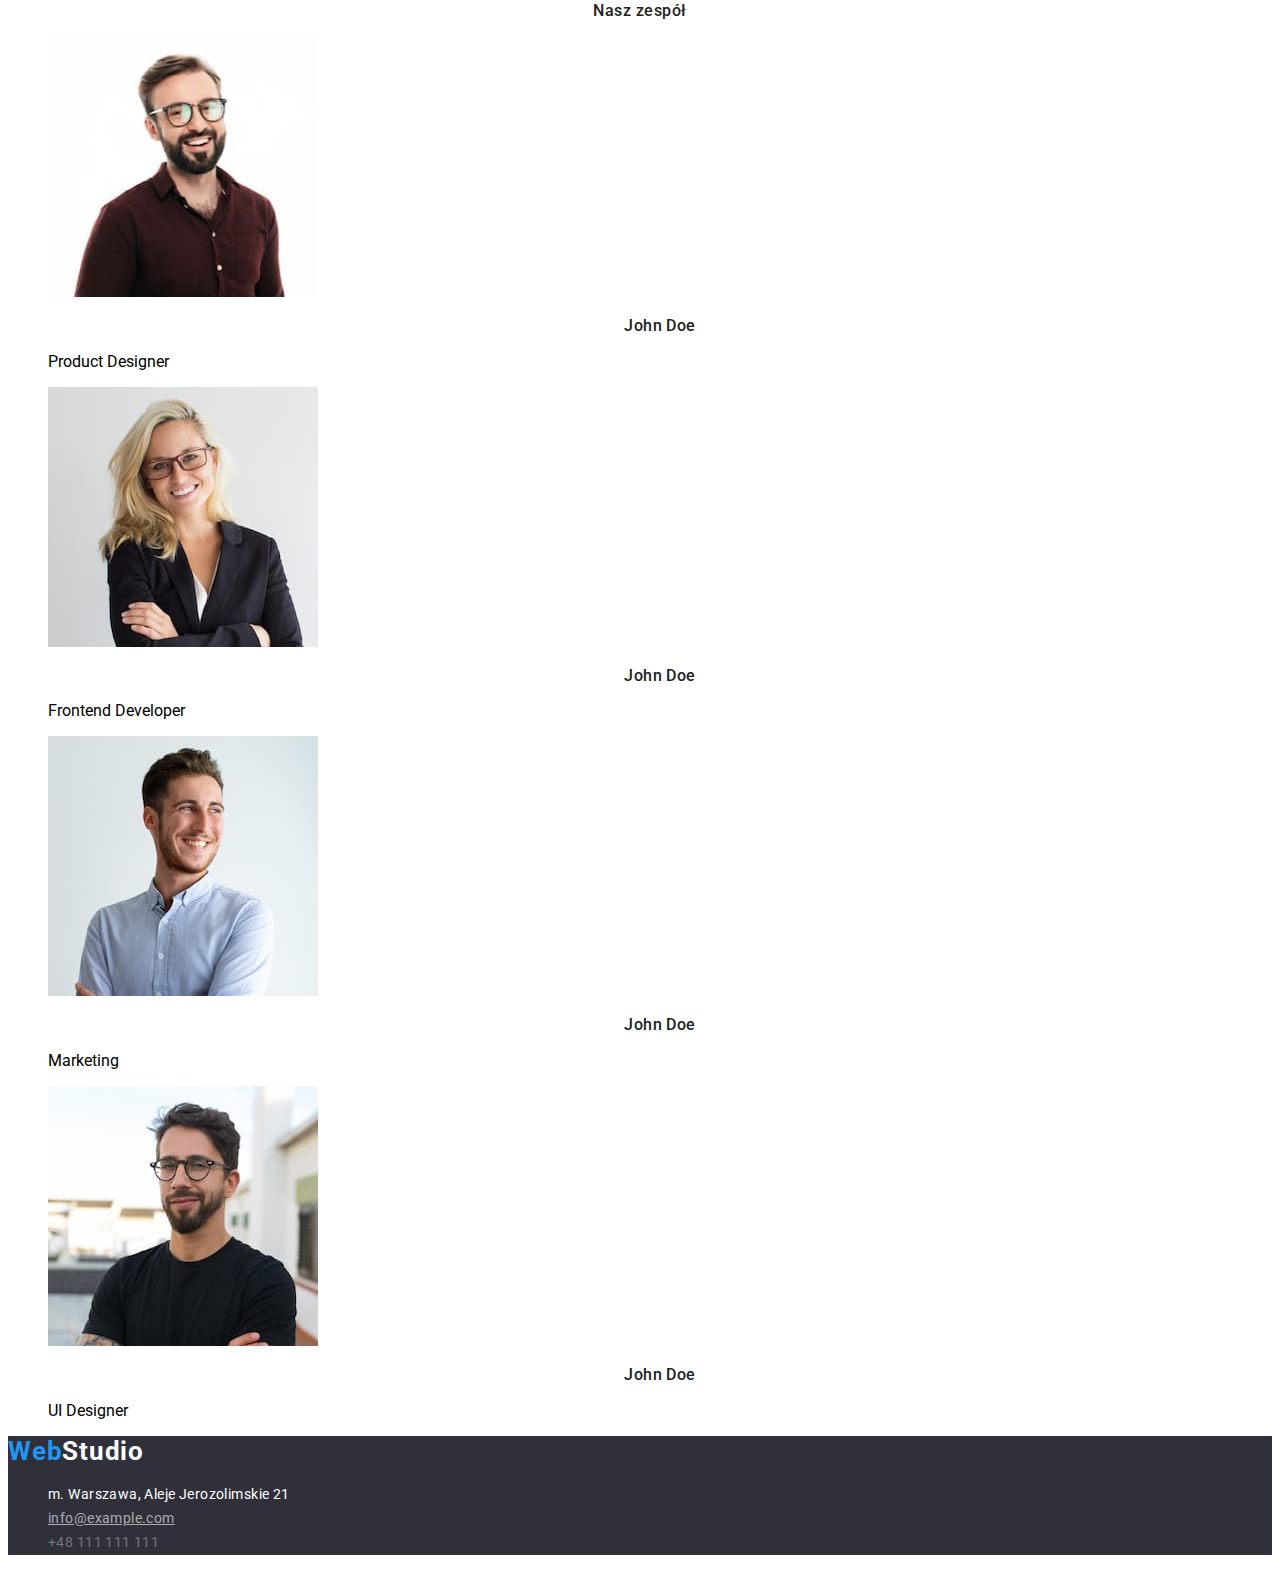
==== commit 81af1ec2: "upgrade" ====
--- a/index.html
+++ b/index.html
@@ -47,12 +47,12 @@
         <h1 class="sixth-structure background">
           EFEKTYWNE ROZWIĄZANIA DLA WASZEGO BIZNESU
         </h1>
-        <button type="button" class="button-style">Zamów usługę</button>
+        <button type="button" class="button-style2">Zamów usługę</button>
       </section>
 
       <!--LOREM IPSUM-->
       <section>
-        <ul>
+        <ul class="list-style">
           <li>
             <h3 class="seventh-structure">LOREM IPSUM</h3>
             <p class="second-structure">
@@ -86,10 +86,10 @@
 
       <!--czym się zajmujemy-->
       <section>
-        <h2 class="eighth-structure" class=".ninth-structure">
+        <h2 class="eighth-structure" class="ninth-structure">
           Czym się zajmujemy
         </h2>
-        <ul>
+        <ul class="list-style">
           <li>
             <img
               src="images/czym_sie_zajmujemy/1.jpg"
@@ -119,8 +119,8 @@
 
       <!--Nasz zespół-->
       <section>
-        <h2 class="eighth-structure" class=".ninth-structure">Nasz zespół</h2>
-        <ul>
+        <h2 class="eighth-structure ninth-structure">Nasz zespół</h2>
+        <ul class="list-style">
           <li>
             <img
               src="images/nasz_zespol/img-1.jpg"
@@ -128,7 +128,7 @@
               width="270"
               height="260"
             />
-            <h3 class=".ninth-structure">John Doe</h3>
+            <h3 class="ninth-structure">John Doe</h3>
             <p>Product Designer</p>
           </li>
           <li>
@@ -138,7 +138,7 @@
               width="270"
               height="260"
             />
-            <h3 class=".ninth-structure">John Doe</h3>
+            <h3 class="ninth-structure">John Doe</h3>
             <p>Frontend Developer</p>
           </li>
           <li>
@@ -148,7 +148,7 @@
               width="270"
               height="260"
             />
-            <h3 class=".ninth-structure">John Doe</h3>
+            <h3 class="ninth-structure">John Doe</h3>
             <p>Marketing</p>
           </li>
           <li>
@@ -158,7 +158,7 @@
               width="270"
               height="260"
             />
-            <h3 class=".ninth-structure">John Doe</h3>
+            <h3 class="ninth-structure">John Doe</h3>
             <p>UI Designer</p>
           </li>
         </ul>
@@ -166,10 +166,10 @@
     </main>
 
     <footer class="background">
-      <a class="footer-logo" href="index.html"
+      <a class="footer-logo logo" href="index.html"
         ><span class="brand-color">Web</span>Studio</a
       >
-      <address>
+      <address class="address-style">
         <ul class="list-style">
           <li>
             <a
--- a/css/styles.css
+++ b/css/styles.css
@@ -7,13 +7,13 @@
   --fifth-color: #2196f3;
 }
 body {
-  font-family: "Roboto", sans-serif;
+  font-family: "Roboto", "Raleway", sans-serif;
   font-weight: 400;
 }
 
 .nav-structure {
   color: var(--main-color);
-  font-family: "Roboto", sans-serif;
+
   font-weight: 500;
   font-size: 14px;
   line-height: 1.14;
@@ -27,7 +27,6 @@
   color: var(--fifth-color);
 }
 .main-structure {
-  font-family: "Roboto", sans-serif;
   font-weight: 900;
   font-size: 44px;
   line-height: 1.36;
@@ -79,7 +78,6 @@
   color: var(--fourth-color);
 }
 .sixth-structure {
-  font-family: "Roboto", sans-serif;
   font-weight: 900;
   font-size: 44px;
   line-height: 1.36;
@@ -89,7 +87,6 @@
   color: var(--third-color);
 }
 .seventh-structure {
-  font-family: "Roboto", sans-serif;
   font-style: normal;
   font-weight: 700;
   font-size: 14px;
@@ -100,7 +97,6 @@
 }
 
 .eighth-structure {
-  font-family: "Roboto", sans-serif;
   font-style: normal;
   font-weight: 700;
   font-size: 36px;
@@ -109,7 +105,6 @@
   letter-spacing: 0.03em;
 }
 .ninth-structure {
-  font-family: "Roboto", sans-serif;
   font-weight: 500;
   font-size: 16px;
   line-height: 1.18;
@@ -122,7 +117,6 @@
 }
 .logo {
   color: var(--main-color);
-  font-family: "Raleway", sans-serif;
   font-weight: 700;
   font-size: 26px;
   line-height: 1.19;
@@ -135,18 +129,11 @@
 }
 .footer-logo {
   color: var(--third-color);
-  font-family: "Raleway", sans-serif;
-  font-weight: 700;
-  font-size: 26px;
-  line-height: 1.19;
-  letter-spacing: 0.03em;
-  text-decoration: none;
 }
 .hand:hover {
   cursor: pointer;
 }
 .button-style {
-  font-family: "Roboto", sans-serif;
   font-weight: 500;
   font-size: 16px;
   line-height: 1.625;
@@ -162,54 +149,15 @@
   color: var(--third-color);
 }
 
-/* na dole do poprawy */
-/* ul {
-  text-decoration-line: none;
-  color: black;
+.button-style2 {
+  color: var(--third-color);
+  background-color: var(--fifth-color);
+  font-weight: 700;
+  font-size: 16px;
+  line-height: 1.875;
+  cursor: pointer;
+  border: none;
 }
-a {
-  color: black;
-  text-decoration-line: none;
+.address-style {
+  font-style: normal;
 }
-a:focus {
-  border-bottom-style: solid;
-  border-width: 2px;
-  border-color: blue;
-}
-h3 {
-  font-family: var(--roboto);
-  font-weight: 700;
-}
-
-p {
-  font-weight: 400;
-  font-size: 16px;
-  line-height: 30px; */
-
-/* nav li:hover {
-  border-bottom-style: solid;
-  border-width: 2px;
-  border-bottom-color: blue;
-}
-header li:hover {
-  border-bottom-style: solid;
-  border-width: 2px;
-  border-bottom-color: blue;
-}
-
-.mark:hover {
-  border: 1px solid blue;
-}
-.mark_line:hover {
-  border-bottom-style: solid;
-  border-width: 2px;
-  border-bottom-color: blue;
-} */
-
-/* /* .letters {
-  font-family: var(--roboto);
-  font-weight: 500; */
-
-/* /*  *
-font-family: "Raleway", sans-serif;
-/*   */
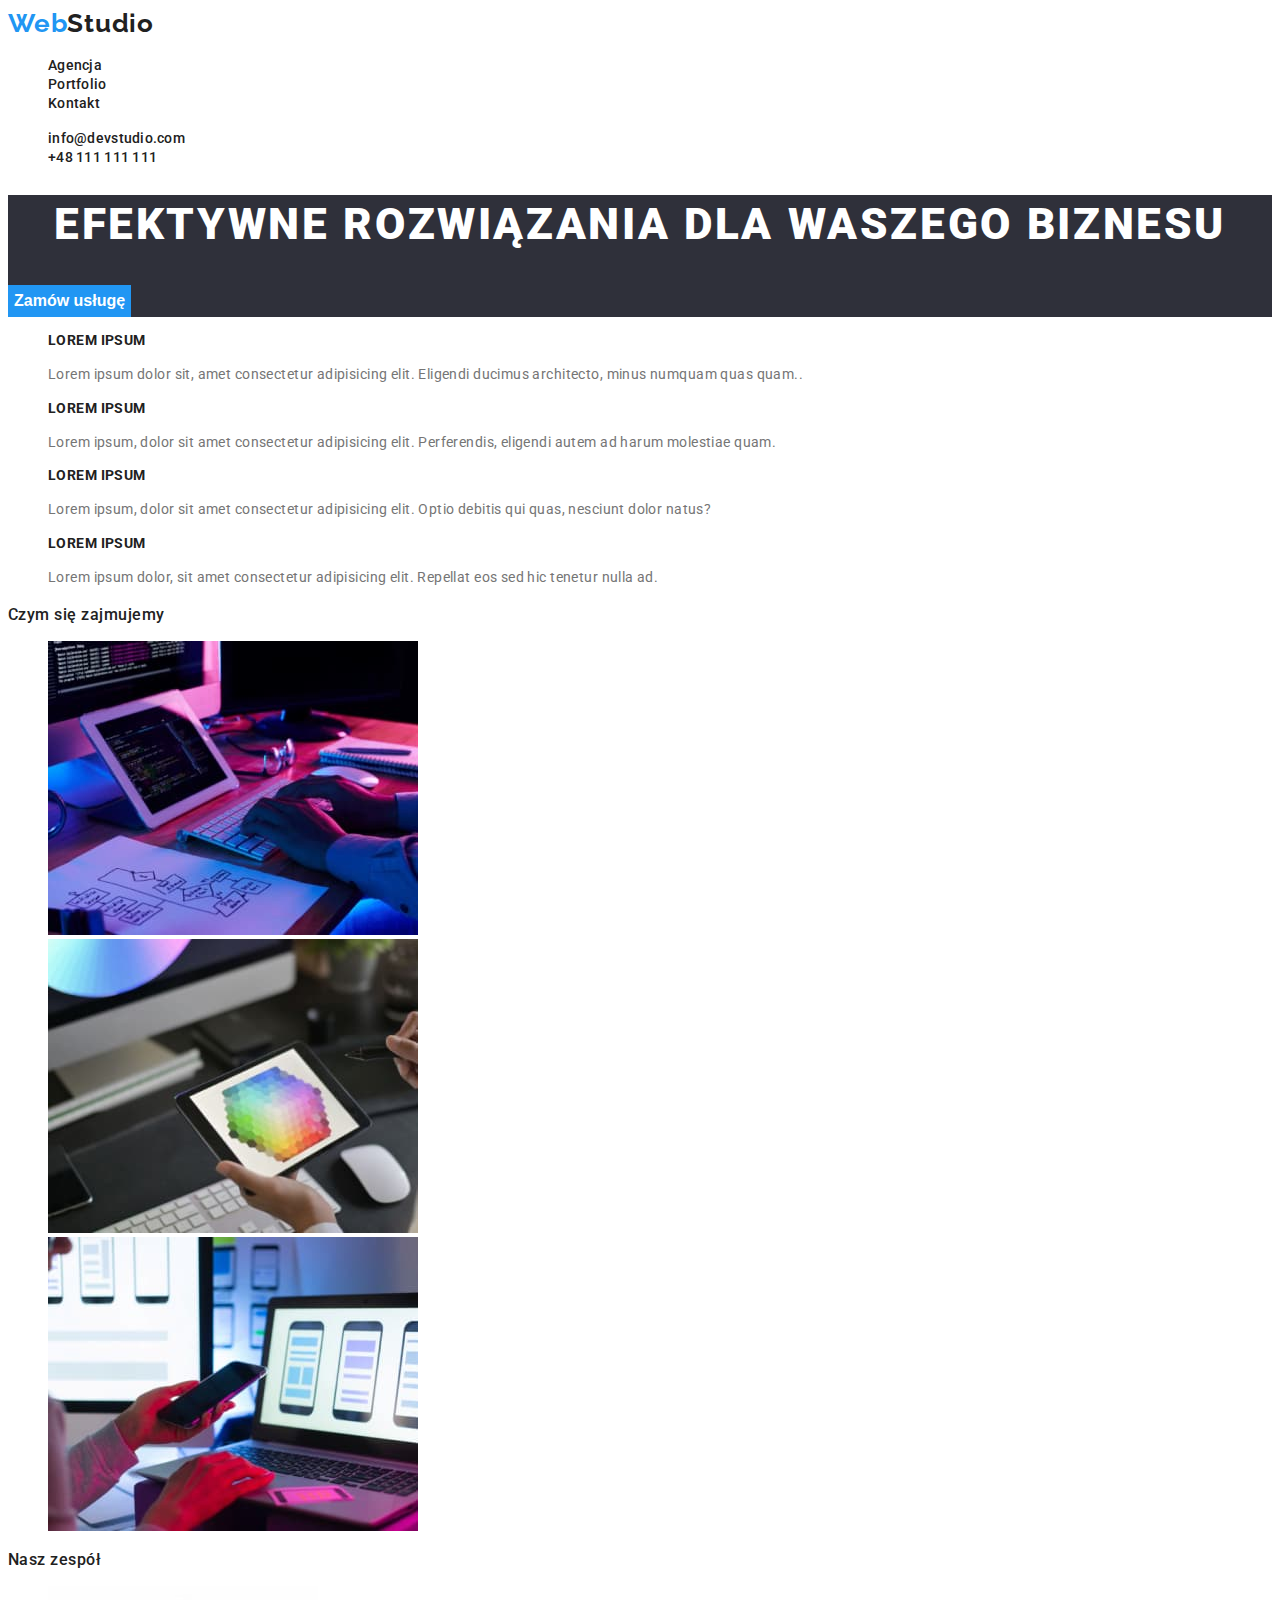
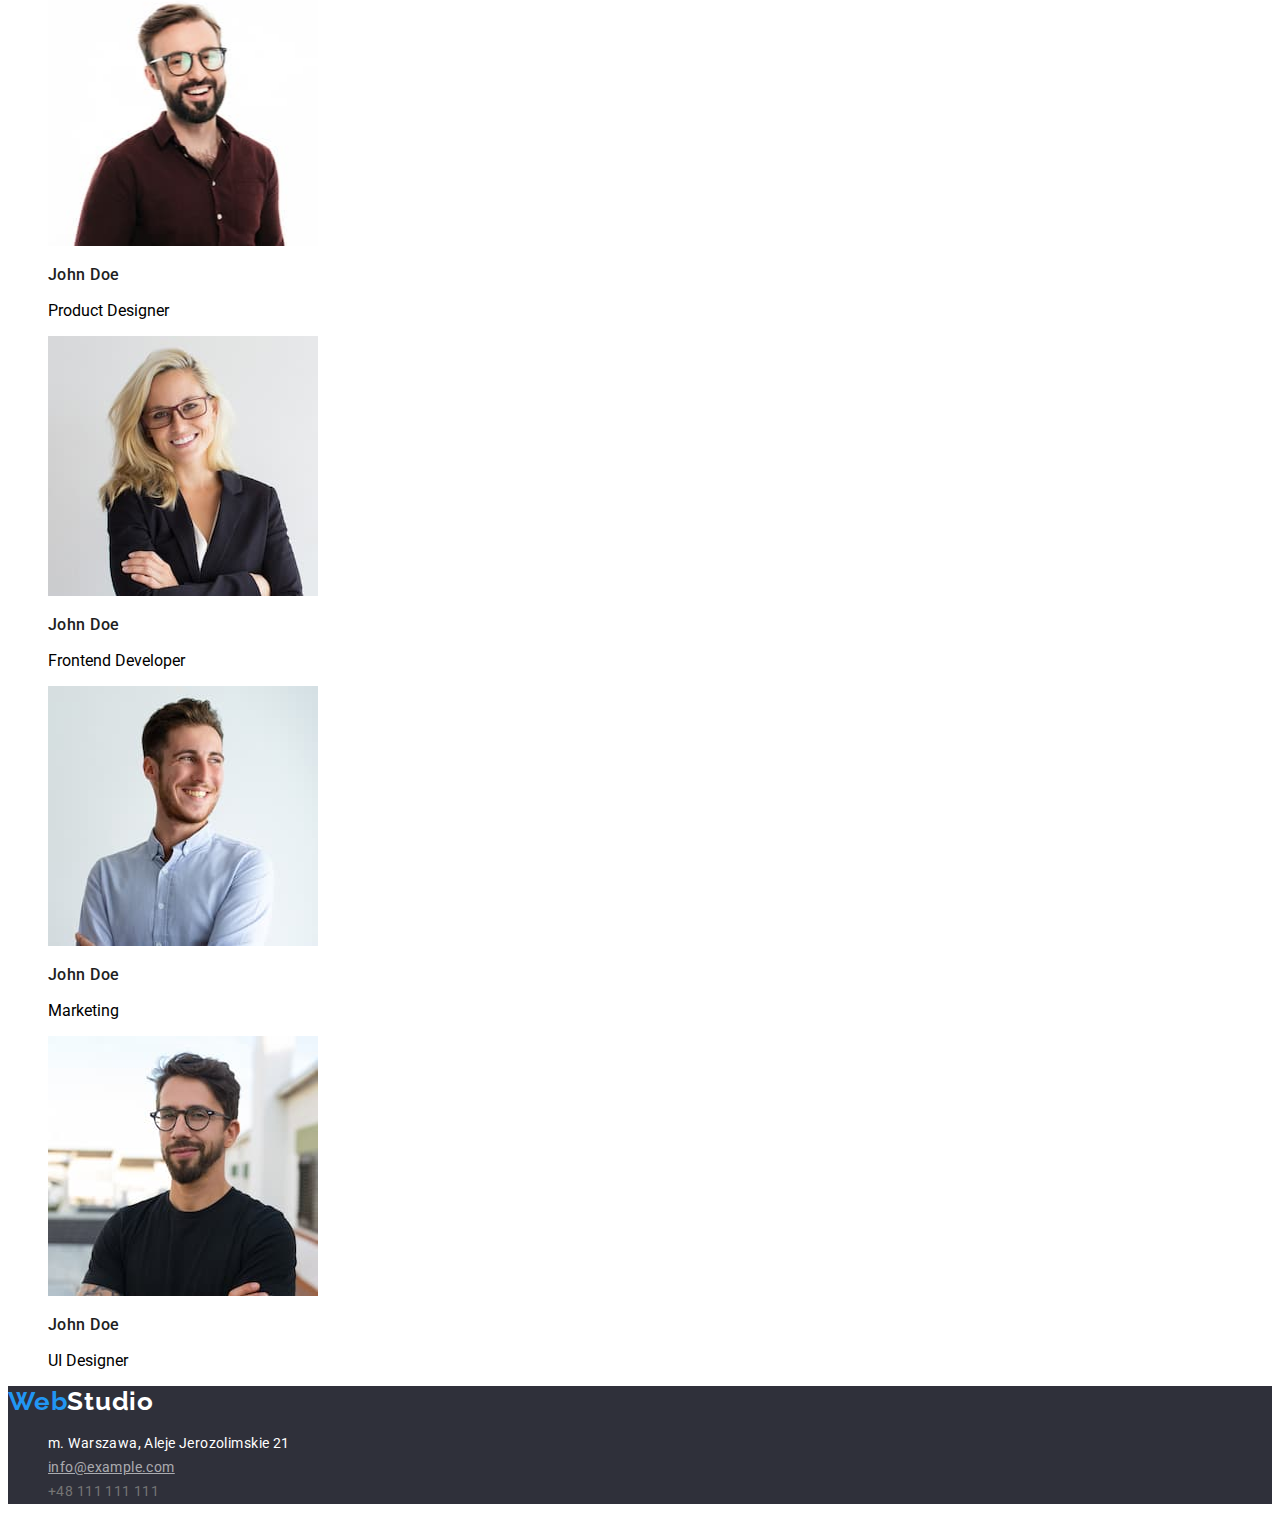
==== commit 94764518: "upgrade" ====
--- a/index.html
+++ b/index.html
@@ -86,9 +86,7 @@
 
       <!--czym się zajmujemy-->
       <section>
-        <h2 class="eighth-structure" class="ninth-structure">
-          Czym się zajmujemy
-        </h2>
+        <h2 class="eighth-structure ninth-structure">Czym się zajmujemy</h2>
         <ul class="list-style">
           <li>
             <img
--- a/css/styles.css
+++ b/css/styles.css
@@ -25,14 +25,6 @@
 }
 .nav-structure:focus {
   color: var(--fifth-color);
-}
-.main-structure {
-  font-weight: 900;
-  font-size: 44px;
-  line-height: 1.36;
-  text-align: center;
-  letter-spacing: 0.06em;
-  text-transform: uppercase;
 }
 
 .second-structure {
@@ -101,14 +93,12 @@
   font-weight: 700;
   font-size: 36px;
   line-height: 1.16;
-  text-align: center;
   letter-spacing: 0.03em;
 }
 .ninth-structure {
   font-weight: 500;
   font-size: 16px;
   line-height: 1.18;
-  text-align: center;
   letter-spacing: 0.03em;
   color: var(--main-color);
 }
@@ -116,6 +106,7 @@
   list-style: none;
 }
 .logo {
+  font-family: "Raleway";
   color: var(--main-color);
   font-weight: 700;
   font-size: 26px;
